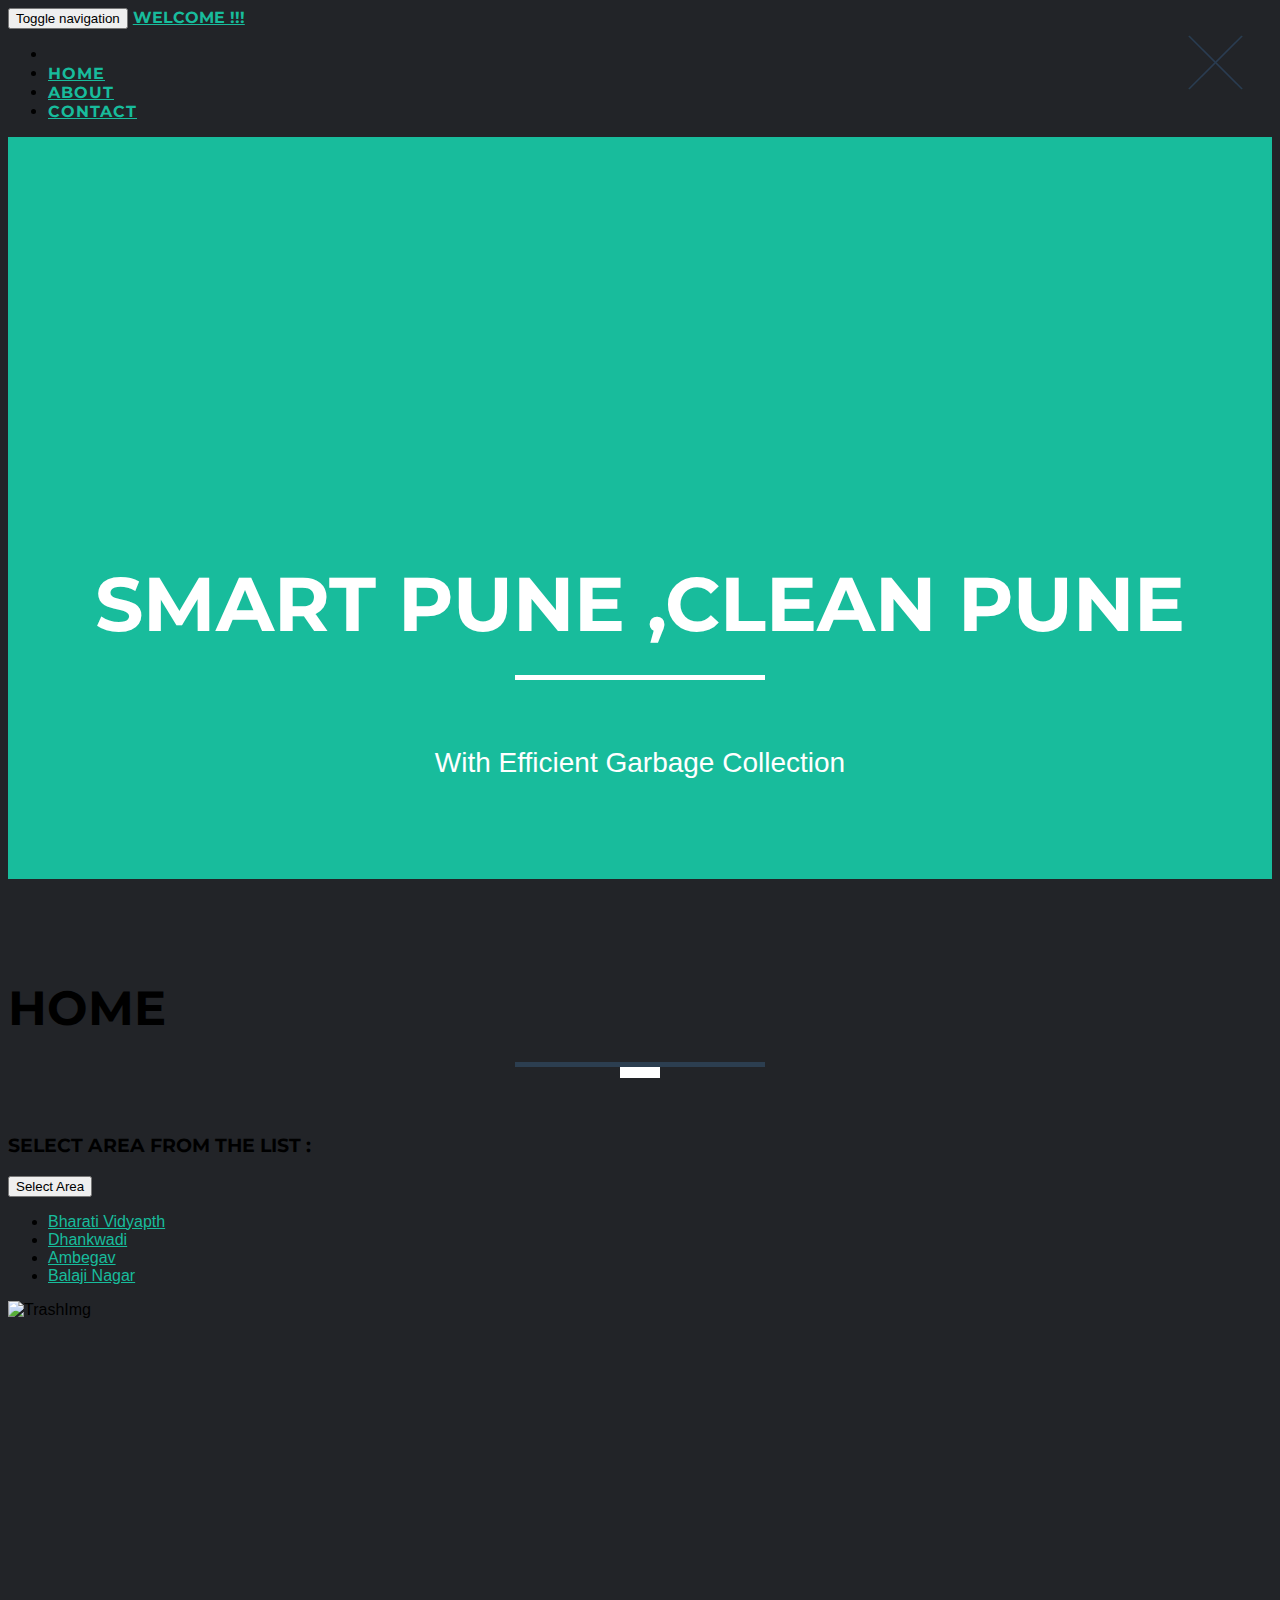
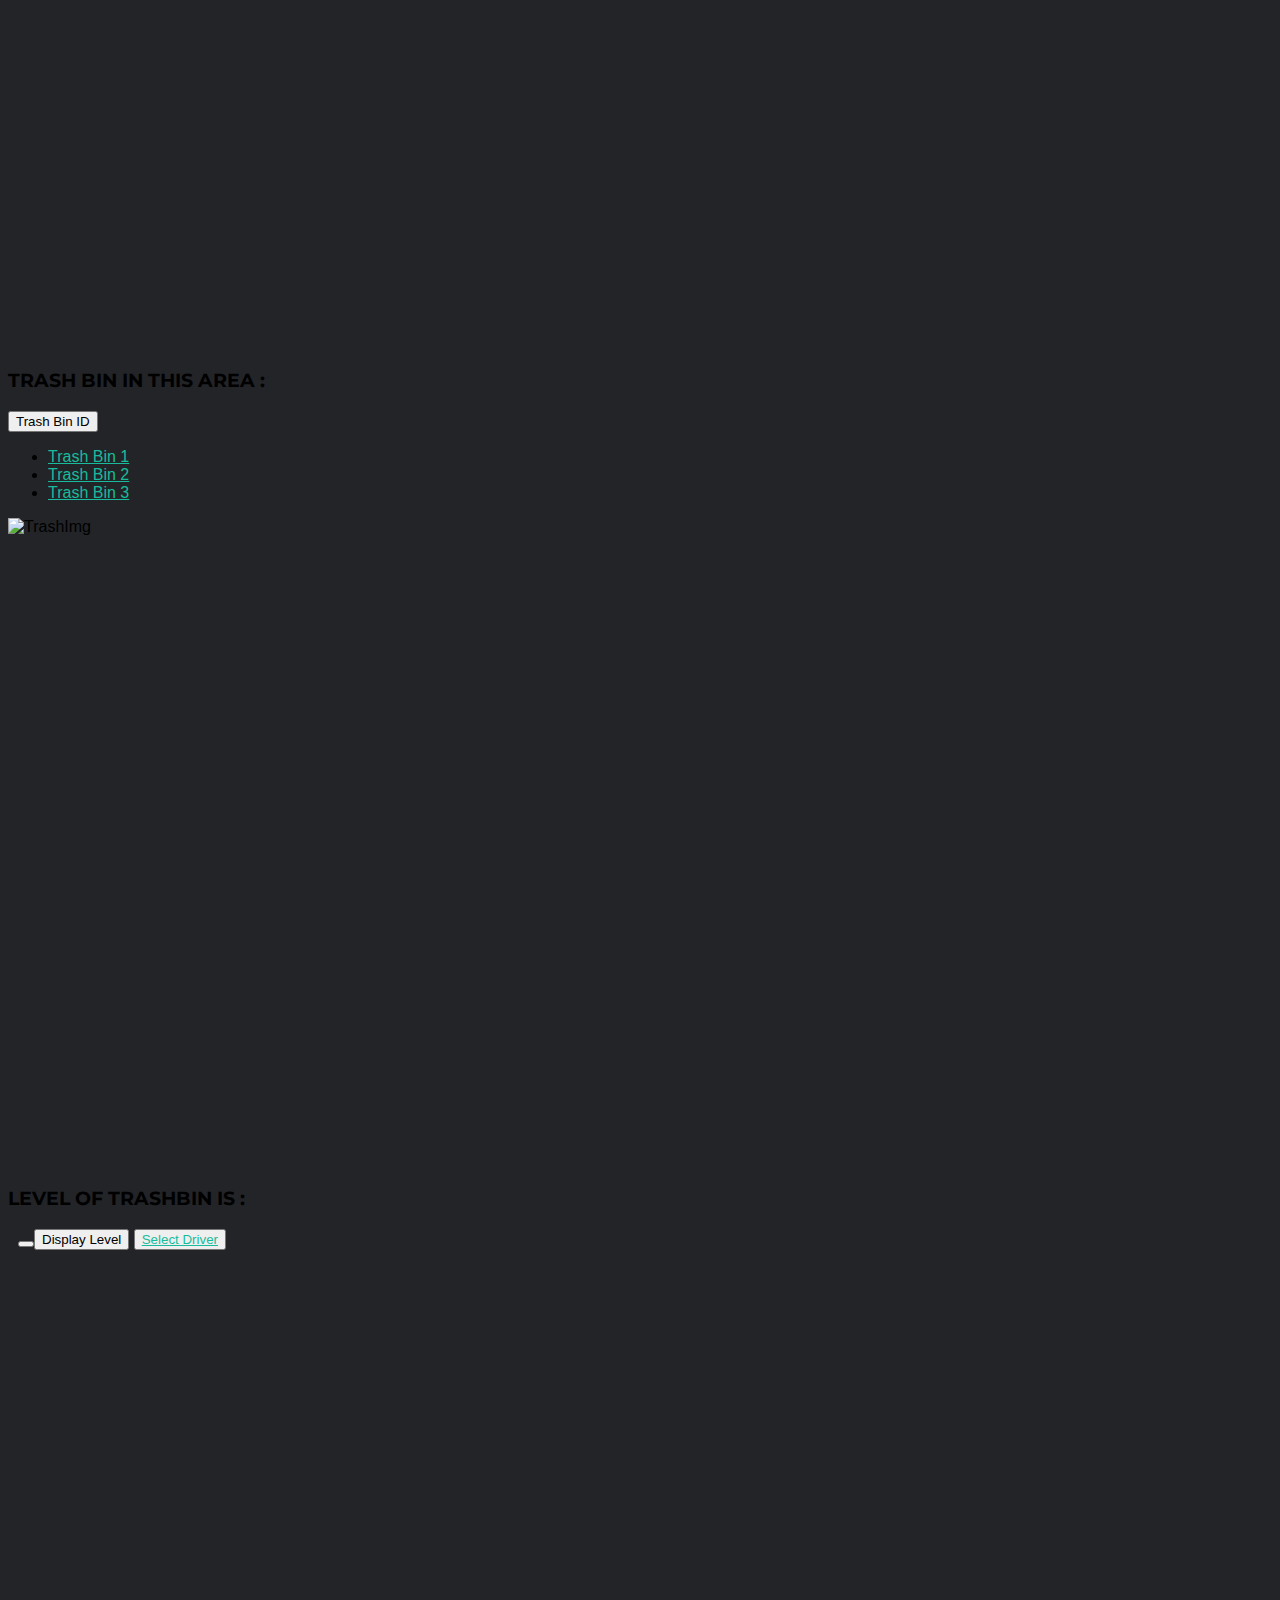
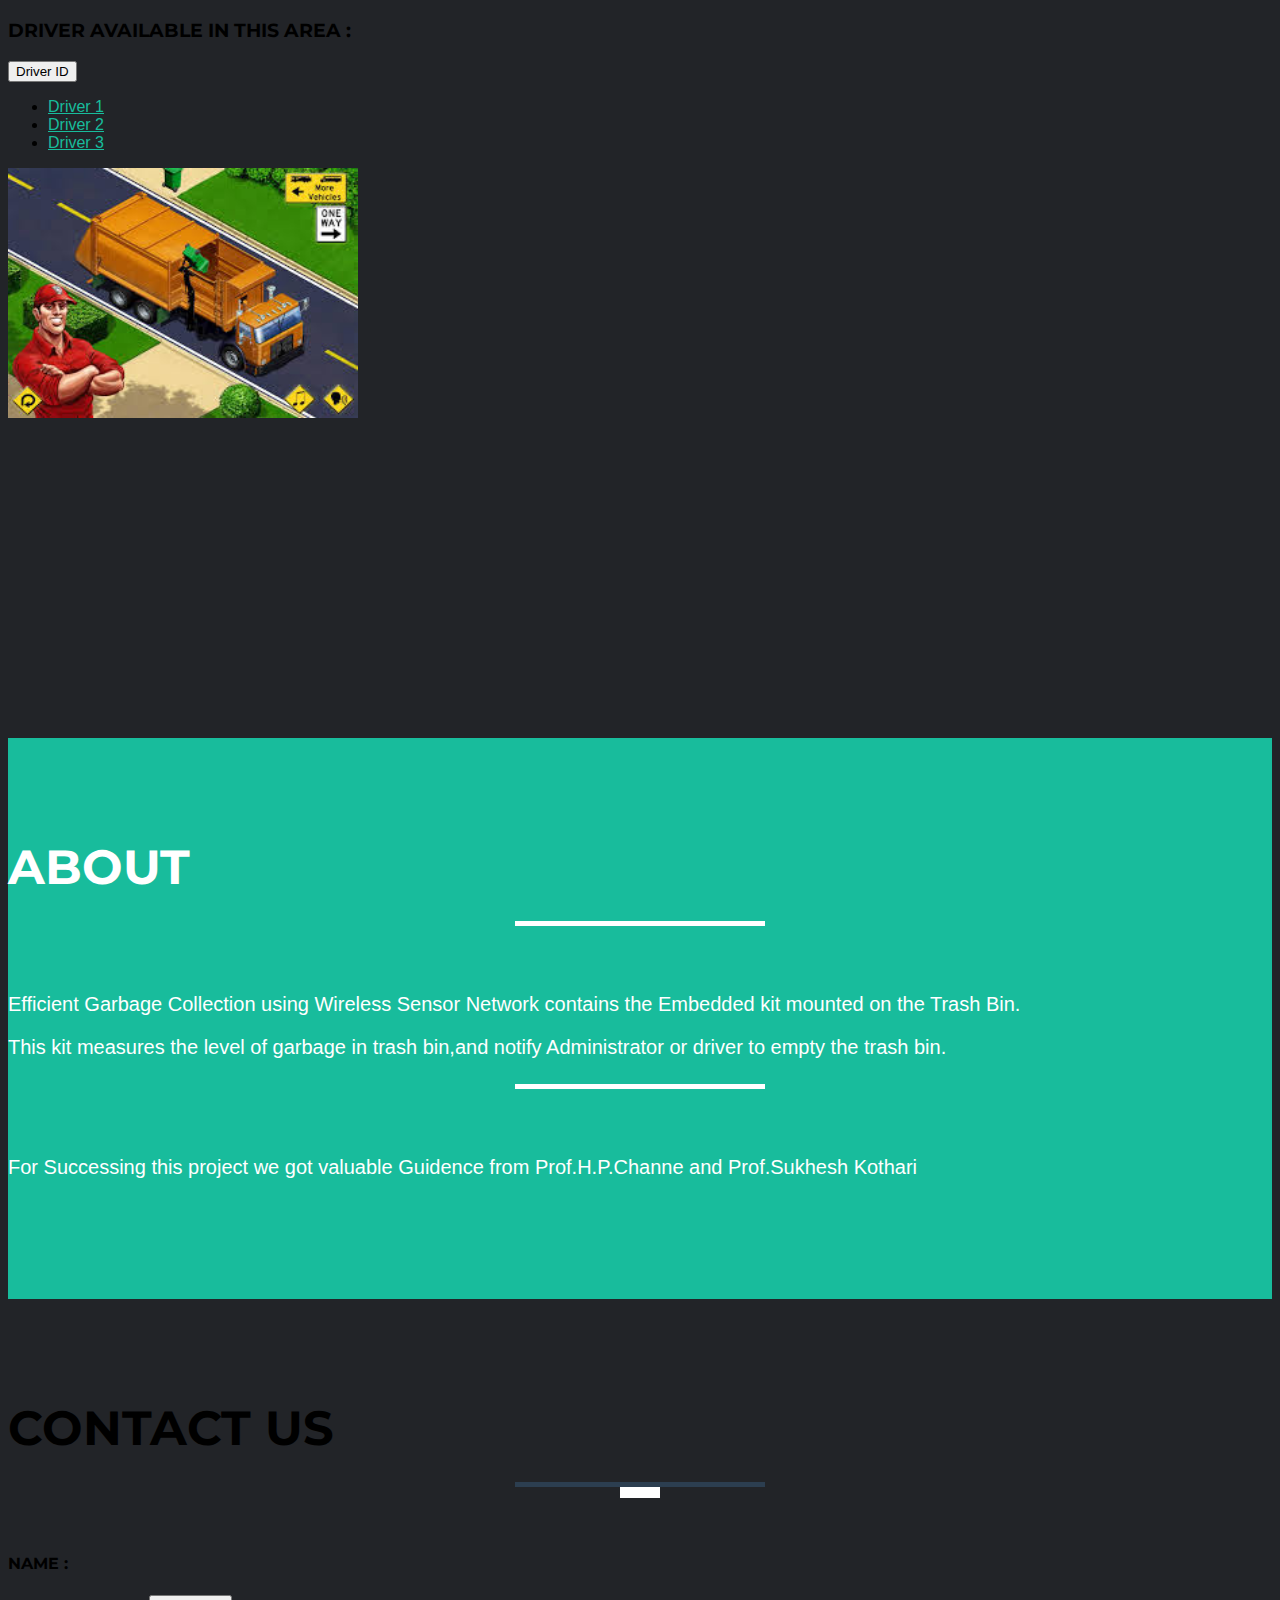
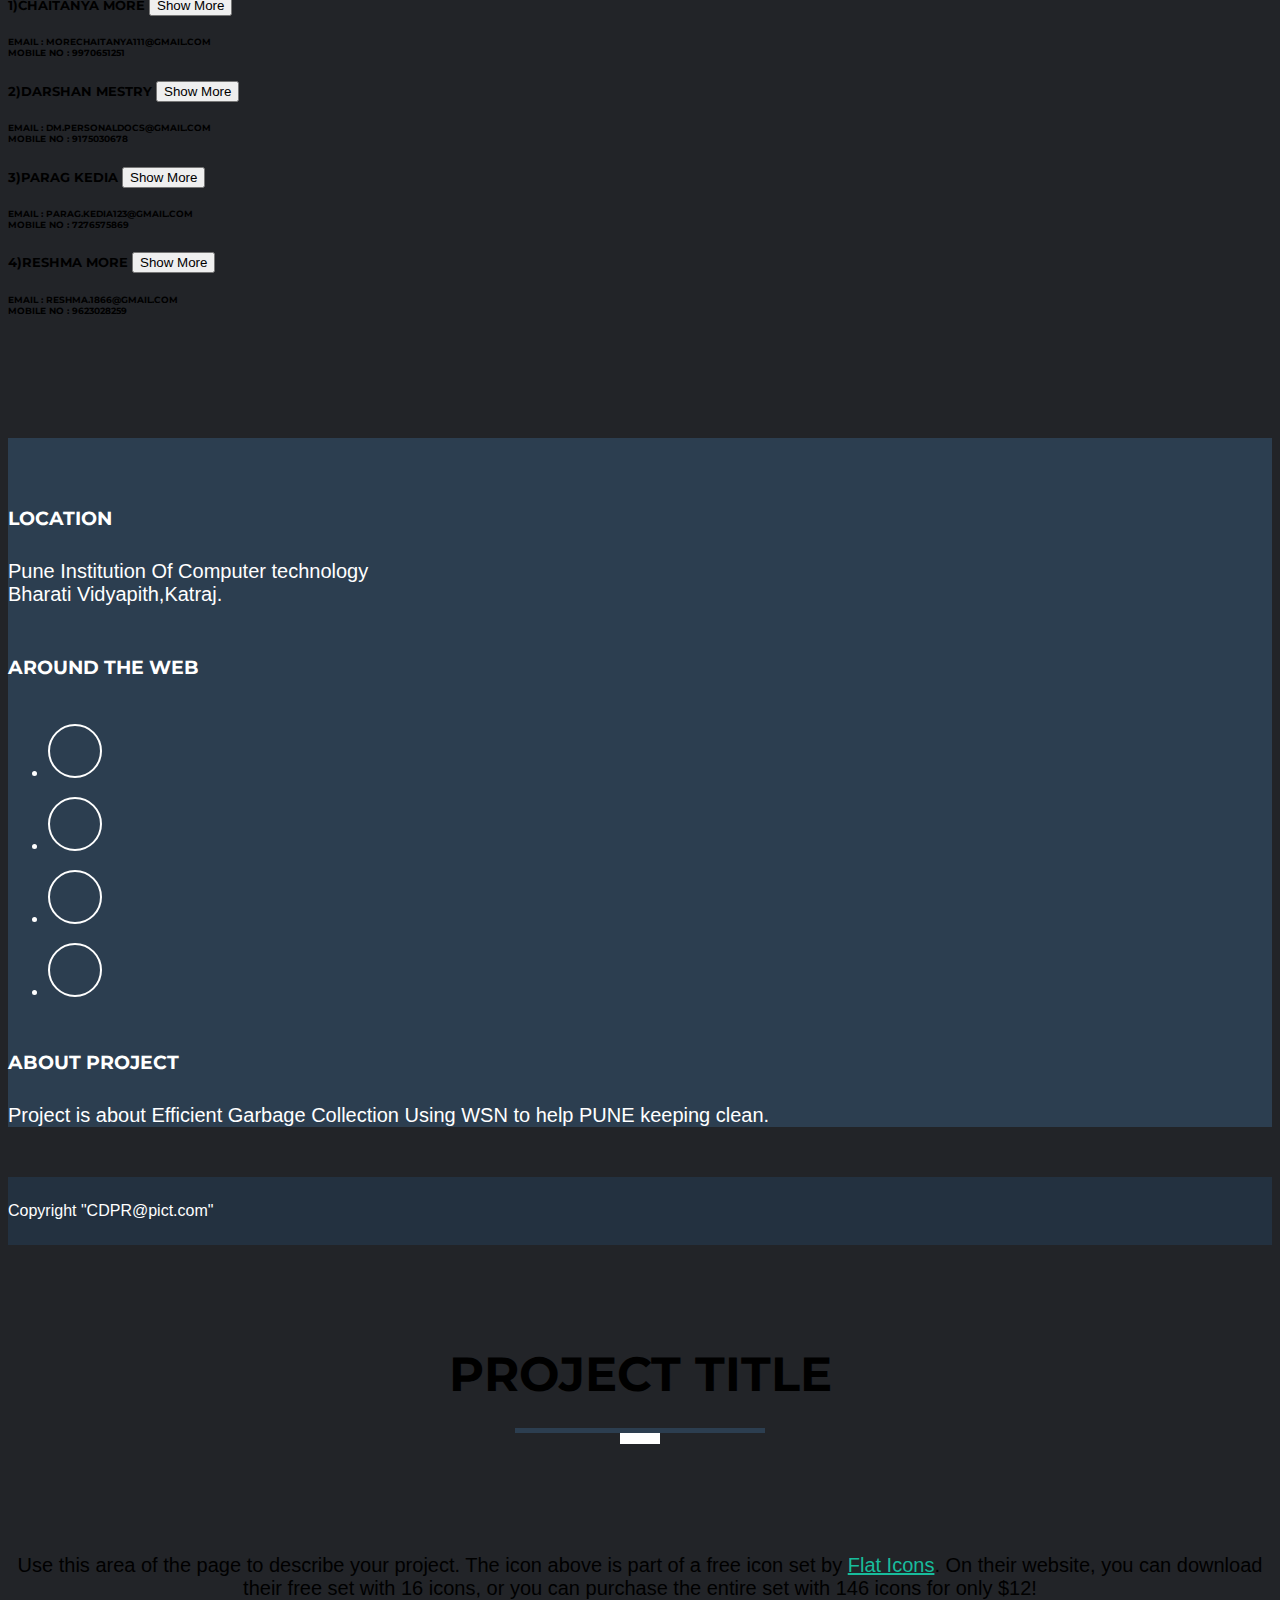
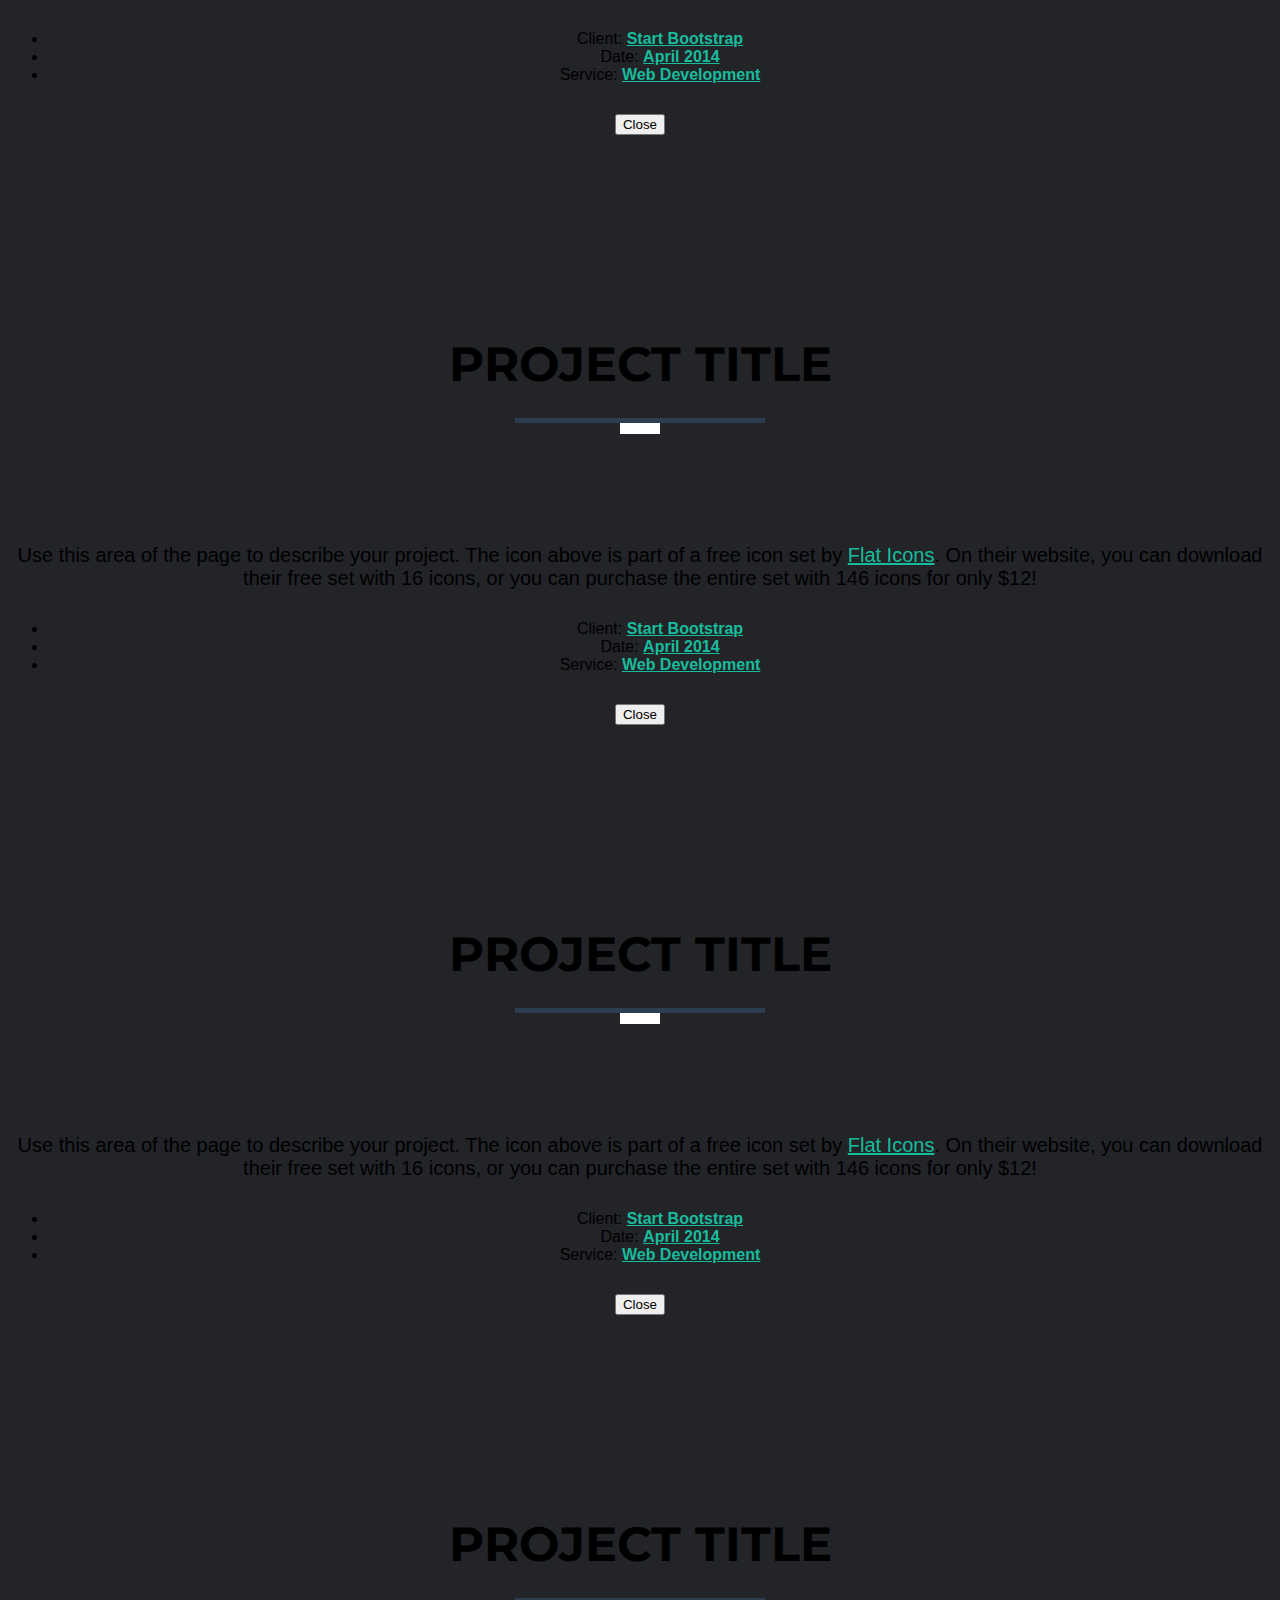
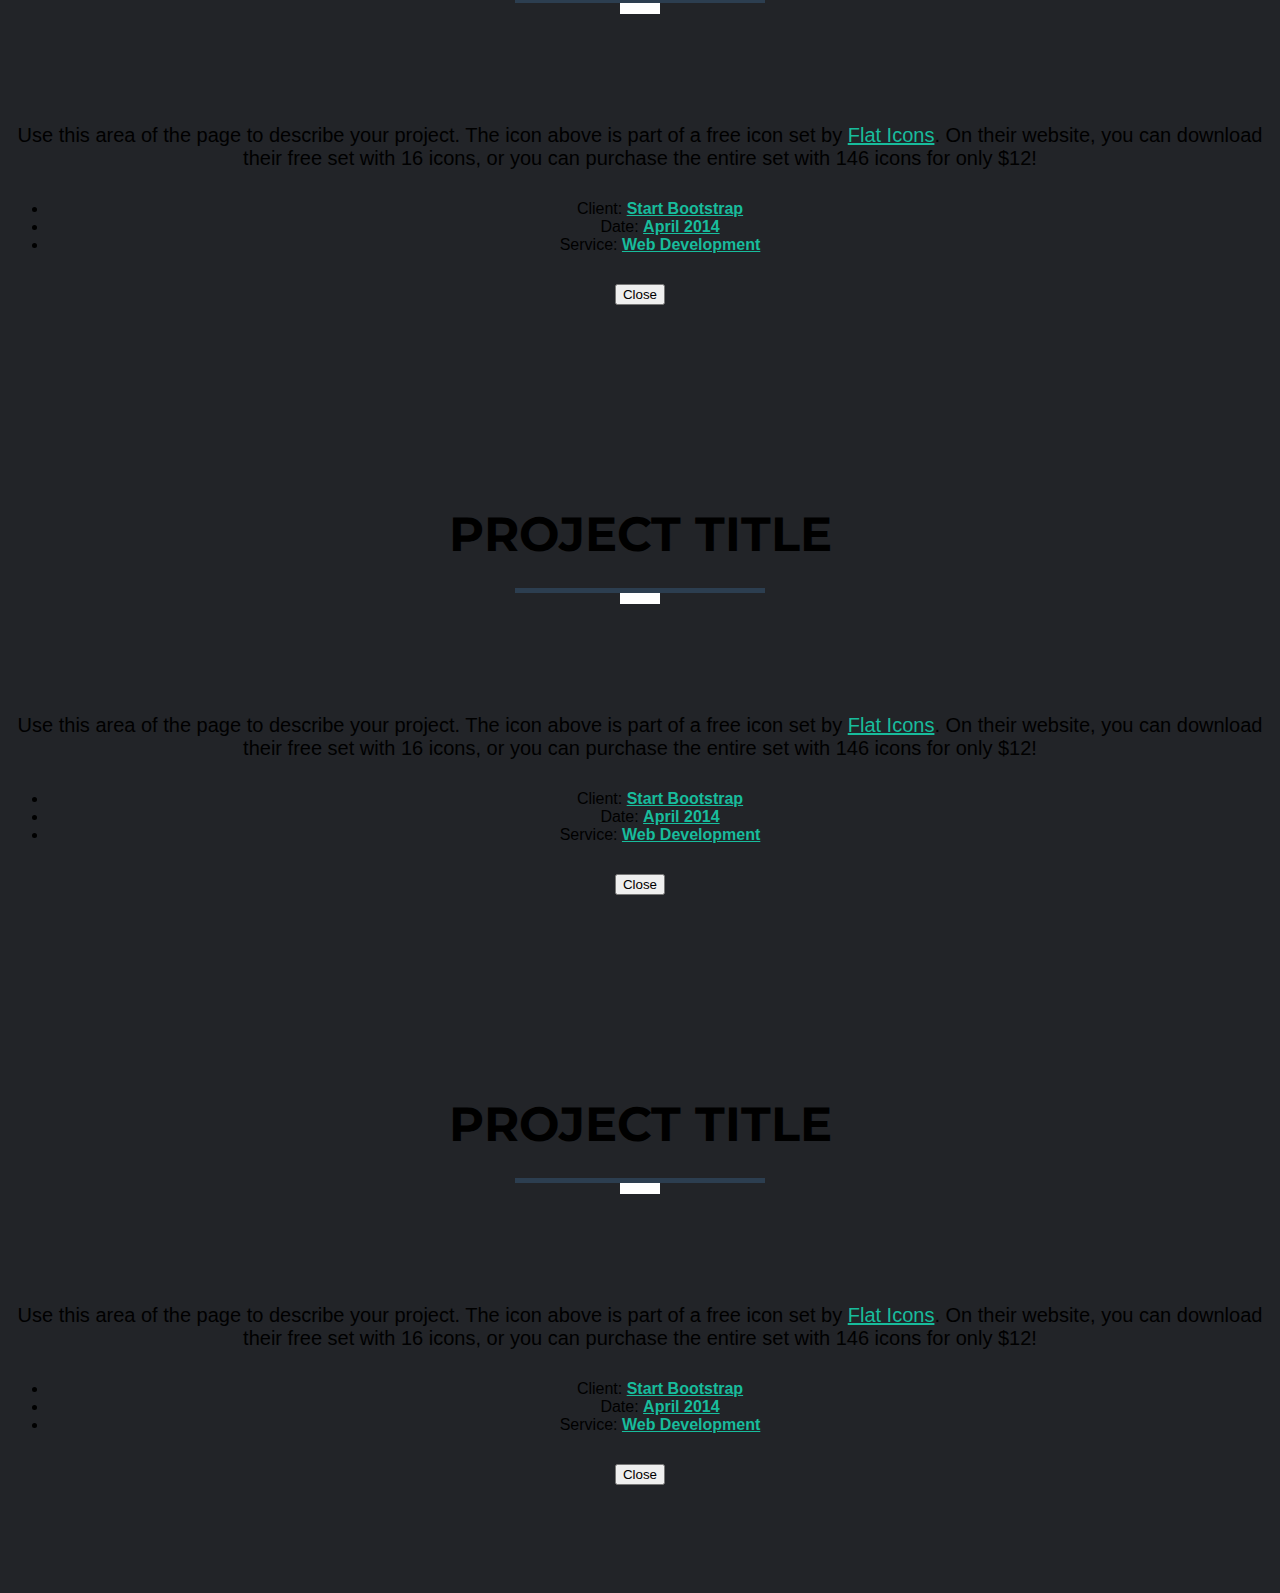
==== index.html @ 6e7eb06d "Update index.html" ====
<!DOCTYPE html>
<html lang="en">

<head>

    <meta charset="utf-8">
    <meta http-equiv="X-UA-Compatible" content="IE=edge">
    <meta name="viewport" content="width=device-width, initial-scale=1">
    <meta name="description" content="">
    <meta name="author" content="">

    <title>Efficient Garbage Collection</title>

    <!-- Bootstrap Core CSS - Uses Bootswatch Flatly Theme: http://bootswatch.com/flatly/ -->
    <link href="css/bootstrap.min.css" rel="stylesheet">

    <!-- Custom CSS -->
    <link href="css/freelancer.css" rel="stylesheet">
    <link href="css/animate.css" rel="stylesheet">
    <!-- Custom Fonts -->
    <link href="font-awesome/css/font-awesome.min.css" rel="stylesheet" type="text/css">
    <link href="http://fonts.googleapis.com/css?family=Montserrat:400,700" rel="stylesheet" type="text/css">
    <link href="http://fonts.googleapis.com/css?family=Lato:400,700,400italic,700italic" rel="stylesheet" type="text/css">

    <!-- HTML5 Shim and Respond.js IE8 support of HTML5 elements and media queries -->
    <!-- WARNING: Respond.js doesn't work if you view the page via file:// -->
    <!--[if lt IE 9]>
        <script src="https://oss.maxcdn.com/libs/html5shiv/3.7.0/html5shiv.js"></script>
        <script src="https://oss.maxcdn.com/libs/respond.js/1.4.2/respond.min.js"></script>
    <![endif]-->
     <script src="js/wow.min.js"></script>
              <script>
              new WOW().init();
              </script>
</head>

<body id="page-top" class="index">

    <!-- Navigation -->
    <nav class="navbar navbar-default navbar-fixed-top">
        <div class="container">
            <!-- Brand and toggle get grouped for better mobile display -->
            <div class="navbar-header page-scroll">
                <button type="button" class="navbar-toggle" data-toggle="collapse" data-target="#bs-example-navbar-collapse-1">
                    <span class="sr-only">Toggle navigation</span>
                    <span class="icon-bar"></span>
                    <span class="icon-bar"></span>
                    <span class="icon-bar"></span>
                </button>
                <a class="navbar-brand" href="#page-top">Welcome !!!</a>
            </div>

            <!-- Collect the nav links, forms, and other content for toggling -->
            <div class="collapse navbar-collapse" id="bs-example-navbar-collapse-1">
                <ul class="nav navbar-nav navbar-right">
                    <li class="hidden">
                        <a href="#page-top"></a>
                    </li>
                    <li class="page-scroll">
                        <a href="#portfolio">Home</a>
                    </li>
                    <li class="page-scroll">
                        <a href="#about">About</a>
                    </li>
                    <li class="page-scroll">
                        <a href="#contact">Contact</a>
                    </li>
                </ul>
            </div>
            <!-- /.navbar-collapse -->
        </div>
        <!-- /.container-fluid -->
    </nav>

    <!-- Header -->
    <header>
        <div class="container">
            <div class="row">
                <div class="col-lg-12">
                    <img class="img-responsive" src="img/img2.jpg" alt="" height="200" weight="200">
                    <div class="intro-text wow shake animated" data-wow-delay="1s">
                        <span class="name">Smart Pune ,Clean Pune</span>
                        <hr class="star-light">
                        <span class="skills">With Efficient Garbage Collection</span>
                    </div> 
                </div>
            </div>
        </div>
    </header>

    <!-- Portfolio Grid Section -->
    <section id="portfolio">
        <div class="container ">
            <div class="row">
                <div class="col-lg-12 text-center">
                    <h2>Home</h2>
                    <hr class="star-primary">
                </div>
            
        	<div class="col-lg-12 col-lg-offset-2 wow pulse animated">
		<h3>Select area from the list :</h3>                
		<div class="dropdown">
		<button class="btn btn-primary dropdown-toggle" type="button" data-toggle="dropdown">Select Area
			<span class="caret"></span>
		</button>
		<ul class="dropdown-menu">
			<li><a href="#trashBin">Bharati Vidyapth</a></li>
			<li><a href="#trashBin">Dhankwadi</a></li>
			<li><a href="#trashBin">Ambegav</a></li>
			<li><a href="#trashBin">Balaji Nagar</a></li>
		</ul>
		</div>
	</div>
	</div>
	</div>
  	<div class="col-lg-12 col-lg-offset-8">
	<img src="img/location.jpg" alt="TrashImg" style="width:350px;height:250px;">
	</div>
	</section>
	<br><br><br><br>	
	<br><br><br><br>
	<br><br><br><br>
	<br><br><br><br>	
	<br><br><br><br>
	<br><br><br><br>
	
	<section id="trashBin">
	<div class="container ">
	     <div class="row">		
		<div class="col-lg-12 col-lg-offset-2 wow pulse animated">
	        <h3>Trash Bin in this Area : </h3>
        	<div class="dropdown">
			<button class="btn btn-primary dropdown-toggle" type="button" data-toggle="dropdown">Trash Bin ID
				<span class="caret"></span></button>
			<ul class="dropdown-menu">
				<li><a href="#chart">Trash Bin 1</a></li>
				<li><a href="#chart">Trash Bin 2</a></li>
				<li><a href="#chart">Trash Bin 3</a></li>
			</ul>
		</div>
		</div>
	 <div class="col-lg-12 col-lg-offset-8">
	<img src="img/trash.jpg" alt="TrashImg" style="width:350px;height:250px;">
	</div>
	</div>
	</div>
	</section>
		
	<br><br><br><br>	
	<br><br><br><br>
	<br><br><br><br>
	<br><br><br><br>	
	<br><br><br><br>
	<br><br><br><br>
	
	<section id="chart">
	<div class="container">
	     <div class="row">
	          <div class="col-lg-12 col-lg-offset-2">
			<h3>Level of Trashbin is : </h3>
		  </div>
<!DOCTYPE html>
<html>
<head>
    <title></title>

    <!-- Ignite UI Required Combined CSS Files -->
    <link href="http://cdn-na.infragistics.com/igniteui/2015.2/latest/css/themes/infragistics/infragistics.theme.css" rel="stylesheet" />
    <link href="http://cdn-na.infragistics.com/igniteui/2015.2/latest/css/structure/infragistics.css" rel="stylesheet" />

    <script src="http://ajax.aspnetcdn.com/ajax/modernizr/modernizr-2.8.3.js"></script>
    <script src="http://code.jquery.com/jquery-1.9.1.min.js"></script>
    <script src="http://code.jquery.com/ui/1.10.3/jquery-ui.min.js"></script>

    <!-- Ignite UI Required Combined JavaScript Files -->
    <script src="http://cdn-na.infragistics.com/igniteui/2015.2/latest/js/infragistics.core.js"></script>
    <script src="http://cdn-na.infragistics.com/igniteui/2015.2/latest/js/infragistics.dv.js"></script>
    <script src="http://cdn-na.infragistics.com/igniteui/2015.2/latest/js/infragistics.lob.js"></script>

</head>
<body>
    
    <style type="text/css">
         #chart {
            position: relative;
            float: left;
            margin-right: 10px;
            margin-bottom: 10px;
    }
        
    </style>
    <div id="chart"></div>
    <script>
	$(document).ready(function(){
        $("button").click(function(){
        $.getJSON('http://api.thingspeak.com/channels/79448/feed/last.json?callback=?', function(data){
           
                $("div").append(data.field1 + " ");
				$data1=data.field1;
				var data = [
                { "CountryName": "Filled", "Pop1990": 1141, "Pop2008":data.field1*10, "Pop2025": 1458 },
                { "CountryName": "Remaining", "Pop1990": 849, "Pop2008": 1000-data.field1*10, "Pop2025": 1398 },

            ];

            $("#chart").igPieChart({
                width: "435px",
                height: "435px",
                dataSource: data, //JSON data defined above
                valueMemberPath: "Pop2008",
                labelMemberPath: "CountryName",
                labelsPosition: "bestFit"
            });
        });
    });
});
        $(function () {
        });
		
    </script>
    	<div class="col-lg-12 col-lg-offset-2">
<button><button class="btn btn-primary dropdown-toggle" type="button">Display Level</button>
<button class="btn btn-primary dropdown-toggle" type="button"><a href="#driver">Select Driver</a></div>	 
</body>
</html>

	</div>
	</div>
	</div>
	</section>
		<br><br><br><br>
		<br><br><br><br>
		<br><br><br><br>
		<br><br><br><br>	
		<br><br><br><br>
		<br><br><br><br>
		
	
	<section id="driver">
	<div class="container ">	
	     <div class="row">
		<div class="col-lg-12 col-lg-offset-2 wow pulse animated">
		
		<h3>Driver Available in this Area : </h3>
                <div class="dropdown">
		<button class="btn btn-primary dropdown-toggle" type="button" data-toggle="dropdown">Driver ID
		<span class="caret"></span></button>
		<ul class="dropdown-menu">
			<li><a href="#send_sms">Driver 1</a></li>
			<li><a href="#send_sms">Driver 2</a></li>
			<li><a href="#send_sms">Driver 3</a></li>
		</ul>
		</div>
		</div>
		
	      <div class="col-lg-12 col-lg-offset-8">
	<img src="img/truckdriver.jpg" alt="TrashImg" style="width:350px;height:250px;">
	</div>
	</div>
	</div>
				
	</section>
	
	<br><br><br><br>
	<br><br><br><br>
	<br><br><br><br>
	
    <!-- About Section -->
    <section class="success" id="about">
        <div class="container">
            <div class="row">
                <div class="col-lg-12 text-center wow bounceIn animated" data-wow-duration="2s">
                    <h2>About</h2>
                    <hr class="star-light">
                </div>
            </div>
            <div class="row">
                <div class="col-lg-4 col-lg-offset-2">
                    <p>Efficient Garbage Collection using Wireless Sensor Network contains the Embedded kit mounted on the Trash Bin.</p>
                </div>
                <div class="col-lg-4">
                    <p>This kit measures the level of garbage in trash bin,and notify Administrator or driver to empty the trash bin.</p>
                </div>
                
		</div>
			<hr class="star-light">
			<div class="col-md-4 col-lg-offset-4">
				<p>For Successing this project we got valuable Guidence from Prof.H.P.Channe and Prof.Sukhesh Kothari</p>
            		</div>
		</div>
    </section>

    <!-- Contact Section -->
    <section id="contact">
        <div class="container">
            <div class="row">
                <div class="col-lg-12 text-center bounceIn animated">
                    <h2>Contact Us</h2>
                    <hr class="star-primary">
                </div>
            </div>
            <div class="row">
                <div class="col-lg-8 col-lg-offset-2">
                    <!-- To configure the contact form email address, go to mail/contact_me.php and update the email address in the PHP file on line 19. -->
                    <!-- The form should work on most web servers, but if the form is not working you may need to configure your web server differently. -->
			<div class="container">
			<H4>Name :</h4><h5>1)Chaitanya More
			<button type="button" class="btn btn-info" data-toggle="collapse" data-target="#demo">Show More</button>
				<div id="demo" class="collapse">
				<h6>Email : morechaitanya111@gmail.com<br>Mobile No : 9970651251</h6>
				</div>
		</div>
	    </div>
		<div class="col-lg-10 col-lg-offset-2">
		<div class="container">
			<h5>2)Darshan Mestry
			<button type="button" class="btn btn-info" data-toggle="collapse" data-target="#demo1">Show More</button>
			<div id="demo1" class="collapse">
			<h6>Email : dm.personaldocs@gmail.com<br>Mobile No : 9175030678</h6>
			</div>
		</div>
		</div>	
		<div class="col-lg-12 col-lg-offset-2">
		<div class="container">
			<h5>3)Parag Kedia
			<button type="button" class="btn btn-info" data-toggle="collapse" data-target="#demo2">Show More</button>
			<div id="demo2" class="collapse">
			<h6>Email : parag.kedia123@gmail.com<br>Mobile No : 7276575869</h6>
			</div>
		</div>
		</div>
		<div class="col-lg-8 col-lg-offset-2">
		<div class="container">
			<h5>4)Reshma More
			<button type="button" class="btn btn-info" data-toggle="collapse" data-target="#demo3">Show More</button>
			<div id="demo3" class="collapse">
			<h6>Email : reshma.1866@gmail.com<br>Mobile No : 9623028259</h6>
			</div>
		</div>
		</div>
            </div>
        </div>
    </section>

    <!-- Footer -->
    <footer class="text-center">
        <div class="footer-above">
            <div class="container">
                <div class="row">
                    <div class="footer-col col-md-4">
                        <h3>Location</h3>
                        <p>Pune Institution Of Computer technology<br>Bharati Vidyapith,Katraj.</p>
                    </div>
                    <div class="footer-col col-md-4">
                        <h3>Around the Web</h3>
                        <ul class="list-inline">
                            <li>
                                <a href="www.facebook.com" class="btn-social btn-outline"><i class="fa fa-fw fa-facebook"></i></a>
                            </li>
                            <li>
                                <a href="www.google.com" class="btn-social btn-outline"><i class="fa fa-fw fa-google-plus"></i></a>
                            </li>
                            <li>
                                <a href="www.twitter.com" class="btn-social btn-outline"><i class="fa fa-fw fa-twitter"></i></a>
                            </li>
                            <li>
                                <a href="www.linkedin.com" class="btn-social btn-outline"><i class="fa fa-fw fa-linkedin"></i></a>
                            </li>
                          
                        </ul>
                    </div>
                    <div class="footer-col col-md-4">
                        <h3>About Project</h3>
                        <p>Project is about Efficient Garbage Collection Using WSN to help PUNE keeping clean</a>.</p>
                    </div>
                </div>
            </div>
        </div>
        <div class="footer-below">
            <div class="container">
                <div class="row">
                    <div class="col-lg-12">
                        Copyright "CDPR@pict.com"
                    </div>
                </div>
            </div>
        </div>
    </footer>

    <!-- Scroll to Top Button (Only visible on small and extra-small screen sizes) -->
    <div class="scroll-top page-scroll visible-xs visible-sm">
        <a class="btn btn-primary" href="#page-top">
            <i class="fa fa-chevron-up"></i>
        </a>
    </div>

    <!-- Portfolio Modals -->
    <div class="portfolio-modal modal fade" id="portfolioModal1" tabindex="-1" role="dialog" aria-hidden="true">
        <div class="modal-content">
            <div class="close-modal" data-dismiss="modal">
                <div class="lr">
                    <div class="rl">
                    </div>
                </div>
            </div>
            <div class="container">
                <div class="row">
                    <div class="col-lg-8 col-lg-offset-2">
                        <div class="modal-body">
                            <h2>Project Title</h2>
                            <hr class="star-primary">
                            <img src="img/portfolio/cabin.png" class="img-responsive img-centered" alt="">
                            <p>Use this area of the page to describe your project. The icon above is part of a free icon set by <a href="https://sellfy.com/p/8Q9P/jV3VZ/">Flat Icons</a>. On their website, you can download their free set with 16 icons, or you can purchase the entire set with 146 icons for only $12!</p>
                            <ul class="list-inline item-details">
                                <li>Client:
                                    <strong><a href="http://startbootstrap.com">Start Bootstrap</a>
                                    </strong>
                                </li>
                                <li>Date:
                                    <strong><a href="http://startbootstrap.com">April 2014</a>
                                    </strong>
                                </li>
                                <li>Service:
                                    <strong><a href="http://startbootstrap.com">Web Development</a>
                                    </strong>
                                </li>
                            </ul>
                            <button type="button" class="btn btn-default" data-dismiss="modal"><i class="fa fa-times"></i> Close</button>
                        </div>
                    </div>
                </div>
            </div>
        </div>
    </div>
    <div class="portfolio-modal modal fade" id="portfolioModal2" tabindex="-1" role="dialog" aria-hidden="true">
        <div class="modal-content">
            <div class="close-modal" data-dismiss="modal">
                <div class="lr">
                    <div class="rl">
                    </div>
                </div>
            </div>
            <div class="container">
                <div class="row">
                    <div class="col-lg-8 col-lg-offset-2">
                        <div class="modal-body">
                            <h2>Project Title</h2>
                            <hr class="star-primary">
                            <img src="img/portfolio/cake.png" class="img-responsive img-centered" alt="">
                            <p>Use this area of the page to describe your project. The icon above is part of a free icon set by <a href="https://sellfy.com/p/8Q9P/jV3VZ/">Flat Icons</a>. On their website, you can download their free set with 16 icons, or you can purchase the entire set with 146 icons for only $12!</p>
                            <ul class="list-inline item-details">
                                <li>Client:
                                    <strong><a href="http://startbootstrap.com">Start Bootstrap</a>
                                    </strong>
                                </li>
                                <li>Date:
                                    <strong><a href="http://startbootstrap.com">April 2014</a>
                                    </strong>
                                </li>
                                <li>Service:
                                    <strong><a href="http://startbootstrap.com">Web Development</a>
                                    </strong>
                                </li>
                            </ul>
                            <button type="button" class="btn btn-default" data-dismiss="modal"><i class="fa fa-times"></i> Close</button>
                        </div>
                    </div>
                </div>
            </div>
        </div>
    </div>
    <div class="portfolio-modal modal fade" id="portfolioModal3" tabindex="-1" role="dialog" aria-hidden="true">
        <div class="modal-content">
            <div class="close-modal" data-dismiss="modal">
                <div class="lr">
                    <div class="rl">
                    </div>
                </div>
            </div>
            <div class="container">
                <div class="row">
                    <div class="col-lg-8 col-lg-offset-2">
                        <div class="modal-body">
                            <h2>Project Title</h2>
                            <hr class="star-primary">
                            <img src="img/portfolio/circus.png" class="img-responsive img-centered" alt="">
                            <p>Use this area of the page to describe your project. The icon above is part of a free icon set by <a href="https://sellfy.com/p/8Q9P/jV3VZ/">Flat Icons</a>. On their website, you can download their free set with 16 icons, or you can purchase the entire set with 146 icons for only $12!</p>
                            <ul class="list-inline item-details">
                                <li>Client:
                                    <strong><a href="http://startbootstrap.com">Start Bootstrap</a>
                                    </strong>
                                </li>
                                <li>Date:
                                    <strong><a href="http://startbootstrap.com">April 2014</a>
                                    </strong>
                                </li>
                                <li>Service:
                                    <strong><a href="http://startbootstrap.com">Web Development</a>
                                    </strong>
                                </li>
                            </ul>
                            <button type="button" class="btn btn-default" data-dismiss="modal"><i class="fa fa-times"></i> Close</button>
                        </div>
                    </div>
                </div>
            </div>
        </div>
    </div>
    <div class="portfolio-modal modal fade" id="portfolioModal4" tabindex="-1" role="dialog" aria-hidden="true">
        <div class="modal-content">
            <div class="close-modal" data-dismiss="modal">
                <div class="lr">
                    <div class="rl">
                    </div>
                </div>
            </div>
            <div class="container">
                <div class="row">
                    <div class="col-lg-8 col-lg-offset-2">
                        <div class="modal-body">
                            <h2>Project Title</h2>
                            <hr class="star-primary">
                            <img src="img/portfolio/game.png" class="img-responsive img-centered" alt="">
                            <p>Use this area of the page to describe your project. The icon above is part of a free icon set by <a href="https://sellfy.com/p/8Q9P/jV3VZ/">Flat Icons</a>. On their website, you can download their free set with 16 icons, or you can purchase the entire set with 146 icons for only $12!</p>
                            <ul class="list-inline item-details">
                                <li>Client:
                                    <strong><a href="http://startbootstrap.com">Start Bootstrap</a>
                                    </strong>
                                </li>
                                <li>Date:
                                    <strong><a href="http://startbootstrap.com">April 2014</a>
                                    </strong>
                                </li>
                                <li>Service:
                                    <strong><a href="http://startbootstrap.com">Web Development</a>
                                    </strong>
                                </li>
                            </ul>
                            <button type="button" class="btn btn-default" data-dismiss="modal"><i class="fa fa-times"></i> Close</button>
                        </div>
                    </div>
                </div>
            </div>
        </div>
    </div>
    <div class="portfolio-modal modal fade" id="portfolioModal5" tabindex="-1" role="dialog" aria-hidden="true">
        <div class="modal-content">
            <div class="close-modal" data-dismiss="modal">
                <div class="lr">
                    <div class="rl">
                    </div>
                </div>
            </div>
            <div class="container">
                <div class="row">
                    <div class="col-lg-8 col-lg-offset-2">
                        <div class="modal-body">
                            <h2>Project Title</h2>
                            <hr class="star-primary">
                            <img src="img/portfolio/safe.png" class="img-responsive img-centered" alt="">
                            <p>Use this area of the page to describe your project. The icon above is part of a free icon set by <a href="https://sellfy.com/p/8Q9P/jV3VZ/">Flat Icons</a>. On their website, you can download their free set with 16 icons, or you can purchase the entire set with 146 icons for only $12!</p>
                            <ul class="list-inline item-details">
                                <li>Client:
                                    <strong><a href="http://startbootstrap.com">Start Bootstrap</a>
                                    </strong>
                                </li>
                                <li>Date:
                                    <strong><a href="http://startbootstrap.com">April 2014</a>
                                    </strong>
                                </li>
                                <li>Service:
                                    <strong><a href="http://startbootstrap.com">Web Development</a>
                                    </strong>
                                </li>
                            </ul>
                            <button type="button" class="btn btn-default" data-dismiss="modal"><i class="fa fa-times"></i> Close</button>
                        </div>
                    </div>
                </div>
            </div>
        </div>
    </div>
    <div class="portfolio-modal modal fade" id="portfolioModal6" tabindex="-1" role="dialog" aria-hidden="true">
        <div class="modal-content">
            <div class="close-modal" data-dismiss="modal">
                <div class="lr">
                    <div class="rl">
                    </div>
                </div>
            </div>
            <div class="container">
                <div class="row">
                    <div class="col-lg-8 col-lg-offset-2">
                        <div class="modal-body">
                            <h2>Project Title</h2>
                            <hr class="star-primary">
                            <img src="img/portfolio/submarine.png" class="img-responsive img-centered" alt="">
                            <p>Use this area of the page to describe your project. The icon above is part of a free icon set by <a href="https://sellfy.com/p/8Q9P/jV3VZ/">Flat Icons</a>. On their website, you can download their free set with 16 icons, or you can purchase the entire set with 146 icons for only $12!</p>
                            <ul class="list-inline item-details">
                                <li>Client:
                                    <strong><a href="http://startbootstrap.com">Start Bootstrap</a>
                                    </strong>
                                </li>
                                <li>Date:
                                    <strong><a href="http://startbootstrap.com">April 2014</a>
                                    </strong>
                                </li>
                                <li>Service:
                                    <strong><a href="http://startbootstrap.com">Web Development</a>
                                    </strong>
                                </li>
                            </ul>
                            <button type="button" class="btn btn-default" data-dismiss="modal"><i class="fa fa-times"></i> Close</button>
                        </div>
                    </div>
                </div>
            </div>
        </div>
    </div>

    <!-- jQuery -->
    <script src="js/jquery.js"></script>

    <!-- Bootstrap Core JavaScript -->
    <script src="js/bootstrap.min.js"></script>

    <!-- Plugin JavaScript -->
    <script src="http://cdnjs.cloudflare.com/ajax/libs/jquery-easing/1.3/jquery.easing.min.js"></script>
    <script src="js/classie.js"></script>
    <script src="js/cbpAnimatedHeader.js"></script>

    <!-- Contact Form JavaScript -->
    <script src="js/jqBootstrapValidation.js"></script>
    <script src="js/contact_me.js"></script>

    <!-- Custom Theme JavaScript -->
    <script src="js/freelancer.js"></script>

</body>

</html>
---- css/freelancer.css ----
/*!
 * Start Bootstrap - Freelancer Bootstrap Theme (http://startbootstrap.com)
 * Code licensed under the Apache License v2.0.
 * For details, see http://www.apache.org/licenses/LICENSE-2.0.
 */

body {
    overflow-x: hidden;
}

p {
    font-size: 20px;
}

p.small {
    font-size: 16px;
}

a,
a:hover,
a:focus,
a:active,
a.active {
    outline: 0;
    color: #18bc9c;
}

h1,
h2,
h3,
h4,
h5,
h6 {
    text-transform: uppercase;
    font-family: Montserrat,"Helvetica Neue",Helvetica,Arial,sans-serif;
    font-weight: 700;
}

hr.star-light,
hr.star-primary {
    margin: 25px auto 30px;
    padding: 0;
    max-width: 250px;
    border: 0;
    border-top: solid 5px;
    text-align: center;
}

hr.star-light:after,
hr.star-primary:after {
    content: "\f005";
    display: inline-block;
    position: relative;
    top: -.8em;
    padding: 0 .25em;
    font-family: FontAwesome;
    font-size: 2em;
}

hr.star-light {
    border-color: #fff;
}

hr.star-light:after {
    color: #fff;
    background-color: #18bc9c;
}

hr.star-primary {
    border-color: #2c3e50;
}

hr.star-primary:after {
    color: #2c3e50;
    background-color: #fff;
}

.img-centered {
    margin: 0 auto;
}

header {
    text-align: center;
    color: #fff;
    background: #18bc9c;
}

header .container {
    padding-top: 100px;
    padding-bottom: 50px;
}

header img {
    display: block;
    margin: 0 auto 20px;
}

header .intro-text .name {
    display: block;
    text-transform: uppercase;
    font-family: Montserrat,"Helvetica Neue",Helvetica,Arial,sans-serif;
    font-size: 2em;
    font-weight: 700;
}

header .intro-text .skills {
    font-size: 1.25em;
    font-weight: 300;
}

@media(min-width:768px) {
    header .container {
        padding-top: 200px;
        padding-bottom: 100px;
    }

    header .intro-text .name {
        font-size: 4.75em;
    }

    header .intro-text .skills {
        font-size: 1.75em;
    }
}
  

        $("#trashBin").hide();
    

@media(min-width:768px) {
    .navbar-fixed-top {
        padding: 25px 0;
        -webkit-transition: padding .3s;
        -moz-transition: padding .3s;
        transition: padding .3s;
    }

    .navbar-fixed-top .navbar-brand {
        font-size: 2em;
        -webkit-transition: all .3s;
        -moz-transition: all .3s;
        transition: all .3s;
    }

    .navbar-fixed-top.navbar-shrink {
        padding: 10px 0;
    }

    .navbar-fixed-top.navbar-shrink .navbar-brand {
        font-size: 1.5em;
    }
}

.navbar {
    text-transform: uppercase;
    font-family: Montserrat,"Helvetica Neue",Helvetica,Arial,sans-serif;
    font-weight: 700;
}

.navbar a:focus {
    outline: 0;
}

.navbar .navbar-nav {
    letter-spacing: 1px;
}

.navbar .navbar-nav li a:focus {
    outline: 0;
}

.navbar-default,
.navbar-inverse {
    border: 0;
}

section {
    padding: 100px 0;
}

section h2 {
    margin: 0;
    font-size: 3em;
}

section.success {
    color: #fff;
    background: #18bc9c;
}

section.success a,
section.success a:hover,
section.success a:focus,
section.success a:active,
section.success a.active {
    outline: 0;
    color: #2c3e50;
}

@media(max-width:767px) {
    section {
        padding: 75px 0;
    }

    section.first {
        padding-top: 75px;
    }
}

#portfolio .portfolio-item {
    right: 0;
    margin: 0 0 15px;
}

#portfolio .portfolio-item .portfolio-link {
    display: block;
    position: relative;
    margin: 0 auto;
    max-width: 400px;
}

#portfolio .portfolio-item .portfolio-link .caption {
    position: absolute;
    width: 100%;
    height: 100%;
    opacity: 0;
    background: rgba(24,188,156,.9);
    -webkit-transition: all ease .5s;
    -moz-transition: all ease .5s;
    transition: all ease .5s;
}

#portfolio .portfolio-item .portfolio-link .caption:hover {
    opacity: 1;
}

#portfolio .portfolio-item .portfolio-link .caption .caption-content {
    position: absolute;
    top: 50%;
    width: 100%;
    height: 20px;
    margin-top: -12px;
    text-align: center;
    font-size: 20px;
    color: #fff;
}

#portfolio .portfolio-item .portfolio-link .caption .caption-content i {
    margin-top: -12px;
}

#portfolio .portfolio-item .portfolio-link .caption .caption-content h3,
#portfolio .portfolio-item .portfolio-link .caption .caption-content h4 {
    margin: 0;
}

#portfolio * {
    z-index: 2;
}

@media(min-width:767px) {
    #portfolio .portfolio-item {
        margin: 0 0 30px;
    }
}

.btn-outline {
    margin-top: 15px;
    border: solid 2px #fff;
    font-size: 20px;
    color: #fff;
    background: 0 0;
    transition: all .3s ease-in-out;
}

.btn-outline:hover,
.btn-outline:focus,
.btn-outline:active,
.btn-outline.active {
    border: solid 2px #fff;
    color: #18bc9c;
    background: #fff;
}

.floating-label-form-group {
    position: relative;
    margin-bottom: 0;
    padding-bottom: .5em;
    border-bottom: 1px solid #eee;
}

.floating-label-form-group input,
.floating-label-form-group textarea {
    z-index: 1;
    position: relative;
    padding-right: 0;
    padding-left: 0;
    border: 0;
    border-radius: 0;
    font-size: 1.5em;
    background: 0 0;
    box-shadow: none!important;
    resize: none;
}

.floating-label-form-group label {
    display: block;
    z-index: 0;
    position: relative;
    top: 2em;
    margin: 0;
    font-size: .85em;
    line-height: 1.764705882em;
    vertical-align: middle;
    vertical-align: baseline;
    opacity: 0;
    -webkit-transition: top .3s ease,opacity .3s ease;
    -moz-transition: top .3s ease,opacity .3s ease;
    -ms-transition: top .3s ease,opacity .3s ease;
    transition: top .3s ease,opacity .3s ease;
}

.floating-label-form-group::not(:first-child) {
    padding-left: 14px;
    border-left: 1px solid #eee;
}

.floating-label-form-group-with-value label {
    top: 0;
    opacity: 1;
}

.floating-label-form-group-with-focus label {
    color: #18bc9c;
}

form .row:first-child .floating-label-form-group {
    border-top: 1px solid #eee;
}

footer {
    color: #fff;
}

footer h3 {
    margin-bottom: 30px;
}

footer .footer-above {
    padding-top: 50px;
    background-color: #2c3e50;
}

footer .footer-col {
    margin-bottom: 50px;
}

footer .footer-below {
    padding: 25px 0;
    background-color: #233140;
}

.btn-social {
    display: inline-block;
    width: 50px;
    height: 50px;
    border: 2px solid #fff;
    border-radius: 100%;
    text-align: center;
    font-size: 20px;
    line-height: 45px;
}

.btn:focus,
.btn:active,
.btn.active {
    outline: 0;
}

.scroll-top {
    z-index: 1049;
    position: fixed;
    right: 2%;
    bottom: 2%;
    width: 50px;
    height: 50px;
}

.scroll-top .btn {
    width: 50px;
    height: 50px;
    border-radius: 100%;
    font-size: 20px;
    line-height: 28px;
}

.scroll-top .btn:focus {
    outline: 0;
}

.portfolio-modal .modal-content {
    padding: 100px 0;
    min-height: 100%;
    border: 0;
    border-radius: 0;
    text-align: center;
    background-clip: border-box;
    -webkit-box-shadow: none;
    box-shadow: none;
}

.portfolio-modal .modal-content h2 {
    margin: 0;
    font-size: 3em;
}

.portfolio-modal .modal-content img {
    margin-bottom: 30px;
}

.portfolio-modal .modal-content .item-details {
    margin: 30px 0;
}

.portfolio-modal .close-modal {
    position: absolute;
    top: 25px;
    right: 25px;
    width: 75px;
    height: 75px;
    background-color: transparent;
    cursor: pointer;
}

.portfolio-modal .close-modal:hover {
    opacity: .3;
}

.portfolio-modal .close-modal .lr {
    z-index: 1051;
    width: 1px;
    height: 75px;
    margin-left: 35px;
    background-color: #2c3e50;
    -webkit-transform: rotate(45deg);
    -ms-transform: rotate(45deg);
    transform: rotate(45deg);
}

.portfolio-modal .close-modal .lr .rl {
    z-index: 1052;
    width: 1px;
    height: 75px;
    background-color: #2c3e50;
    -webkit-transform: rotate(90deg);
    -ms-transform: rotate(90deg);
    transform: rotate(90deg);
}

.portfolio-modal .modal-backdrop {
    display: none;
    opacity: 0;
}
     .pieContainer {
          height: 100px;
     }
     .pieBackground {
          background-color: green;
          position: absolute;
          width: 100px;
          height: 100px;
          -moz-border-radius: 50px;
          -webkit-border-radius: 50px;
          -o-border-radius: 50px;
          border-radius: 50px;
          -moz-box-shadow: -1px 1px 3px #000;
          -webkit-box-shadow: -1px 1px 3px #000;
          -o-box-shadow: -1px 1px 3px #000;
          box-shadow: -1px 1px 3px #000;
     } 
    .pie {
          position: absolute;
          width: 100px;
          height: 100px;
          -moz-border-radius: 50px;
          -webkit-border-radius: 50px;
          -o-border-radius: 50px;
          border-radius: 50px;
          clip: rect(0px, 50px, 100px, 0px);
     }
     .hold {
          position: absolute;
          width: 100px;
          height: 100px;
          -moz-border-radius: 50px;
          -webkit-border-radius: 50px;
          -o-border-radius: 50px;
          border-radius: 50px;
          clip: rect(0px, 100px, 100px, 50px);
     }
     #pieSlice1 .pie {
          background-color: white;
          -webkit-transform:rotate(130deg);
          -moz-transform:rotate(130deg);
          -o-transform:rotate(130deg);
          transform:rotate(130deg);
     }
     
     @import "bourbon";

@import url(//fonts.googleapis.com/css?family=Oswald:400);
body {
  background: #222428;
  font-family: "Oswald", sans-serif;
}
.chart {
  position: absolute;
  width: 450px;
  height: 450px;
  top: 50%;
  left: 50%;
  margin: -225px 0 0 -225px;
}
.doughnutTip {
  position: absolute;
  min-width: 30px;
  max-width: 300px;
  padding: 5px 15px;
  border-radius: 1px;
  background: rgba(0,0,0,.8);
  color: #ddd;
  font-size: 17px;
  text-shadow: 0 1px 0 #000;
  text-transform: uppercase;
  text-align: center;
  line-height: 1.3;
  letter-spacing: .06em;
  box-shadow: 0 1px 3px rgba(0,0,0,0.5);
  pointer-events: none;
  &::after {
      position: absolute;
      left: 50%;
      bottom: -6px;
      content: "";
      height: 0;
      margin: 0 0 0 -6px;
      border-right: 5px solid transparent;
      border-left: 5px solid transparent;
      border-top: 6px solid rgba(0,0,0,.7);
      line-height: 0;
  }
}
.doughnutSummary {
  position: absolute;
  top: 50%;
  left: 50%;
  color: #d5d5d5;
  text-align: center;
  text-shadow: 0 -1px 0 #111;
  cursor: default;
}
.doughnutSummaryTitle {
  position: absolute;
  top: 50%;
  width: 100%;
  margin-top: -27%;
  font-size: 22px;
  letter-spacing: .06em;
}
.doughnutSummaryNumber {
  position: absolute;
  top: 50%;
  width: 100%;
  margin-top: -15%;
  font-size: 55px;
}
.chart path:hover { opacity: 0.65; }
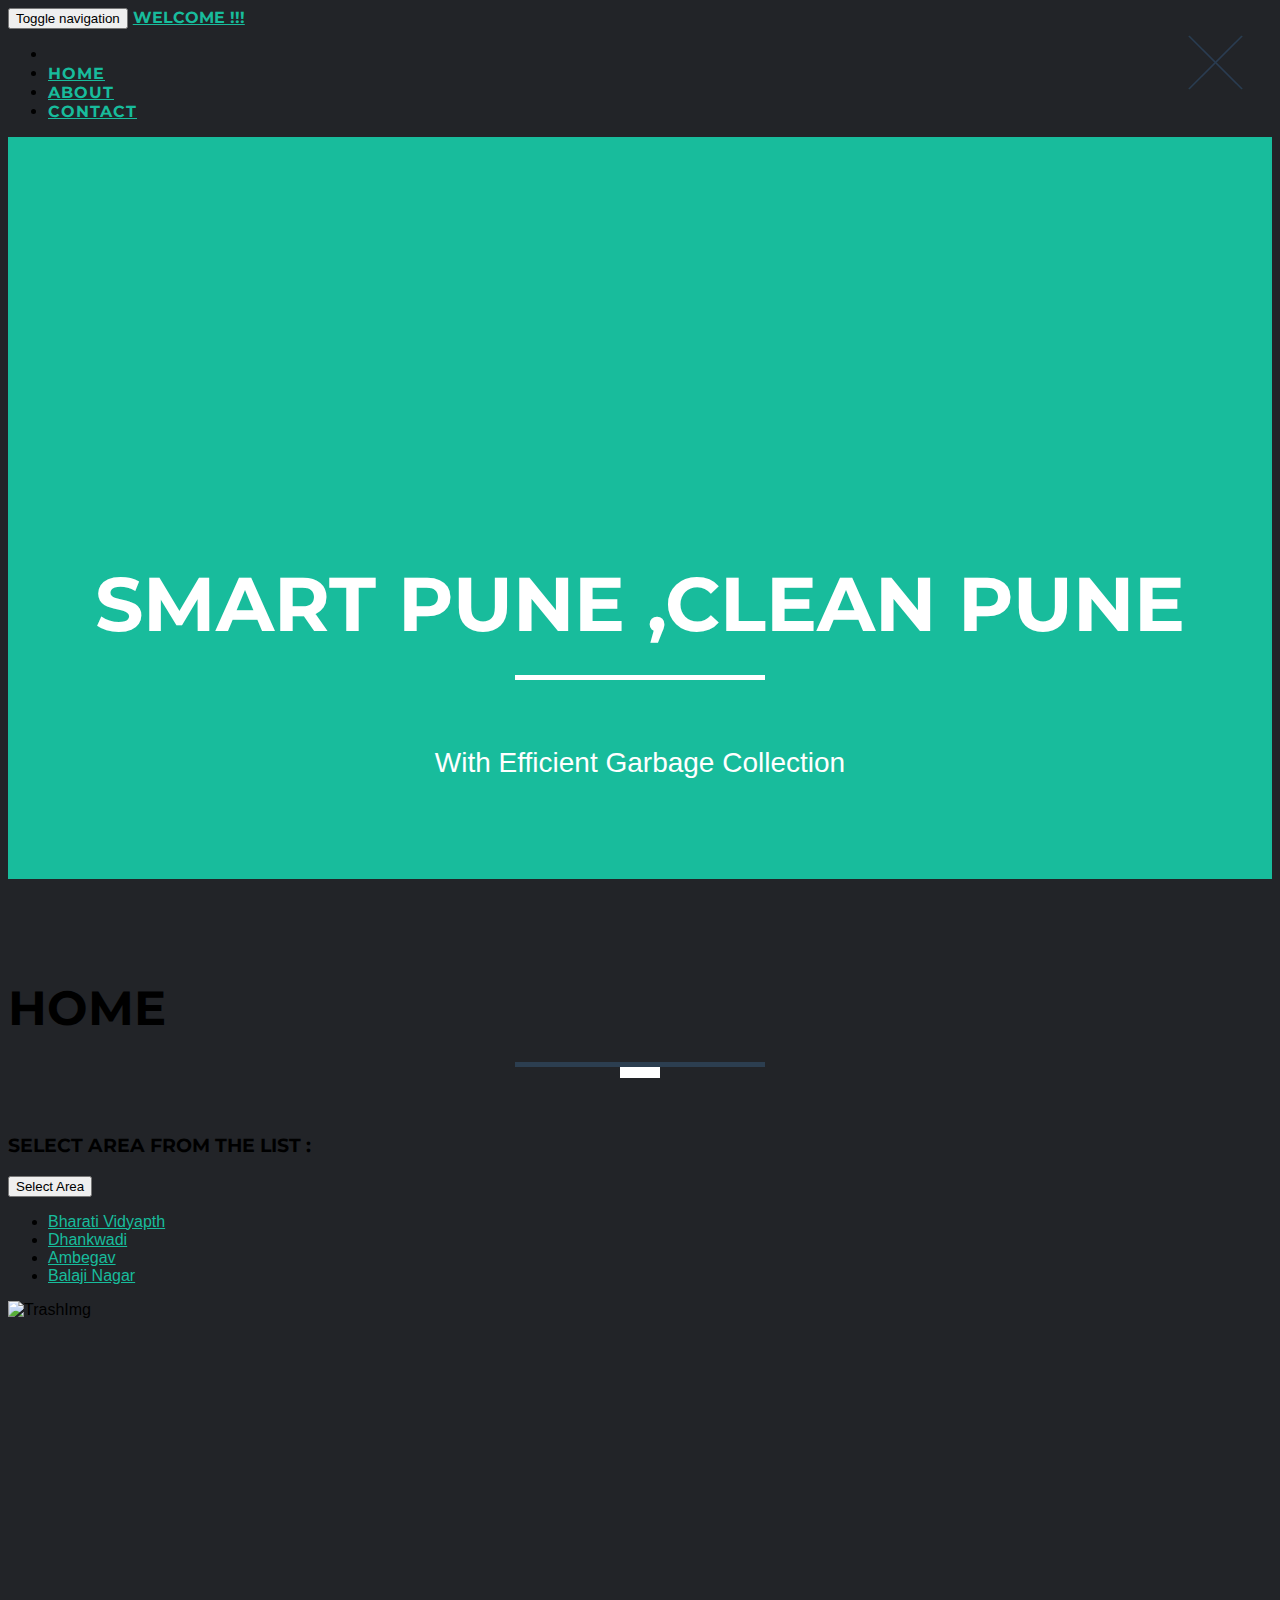
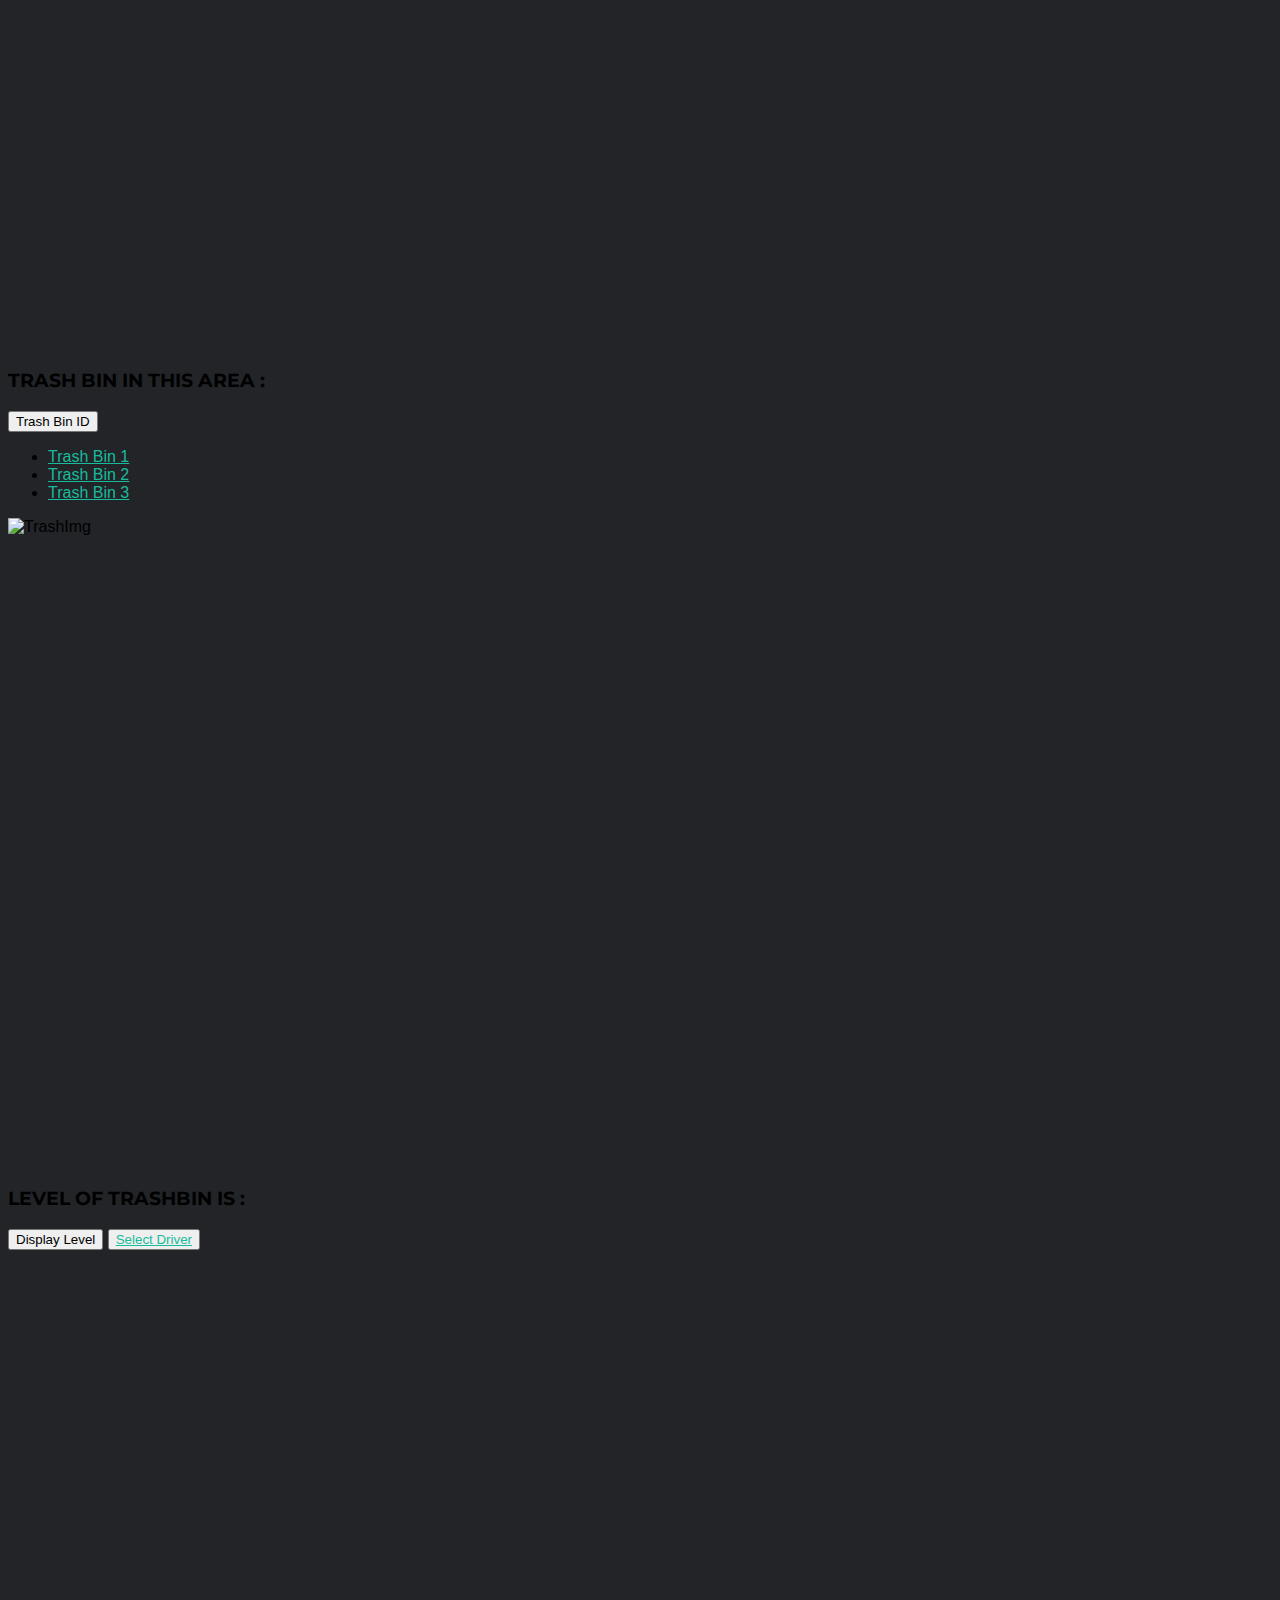
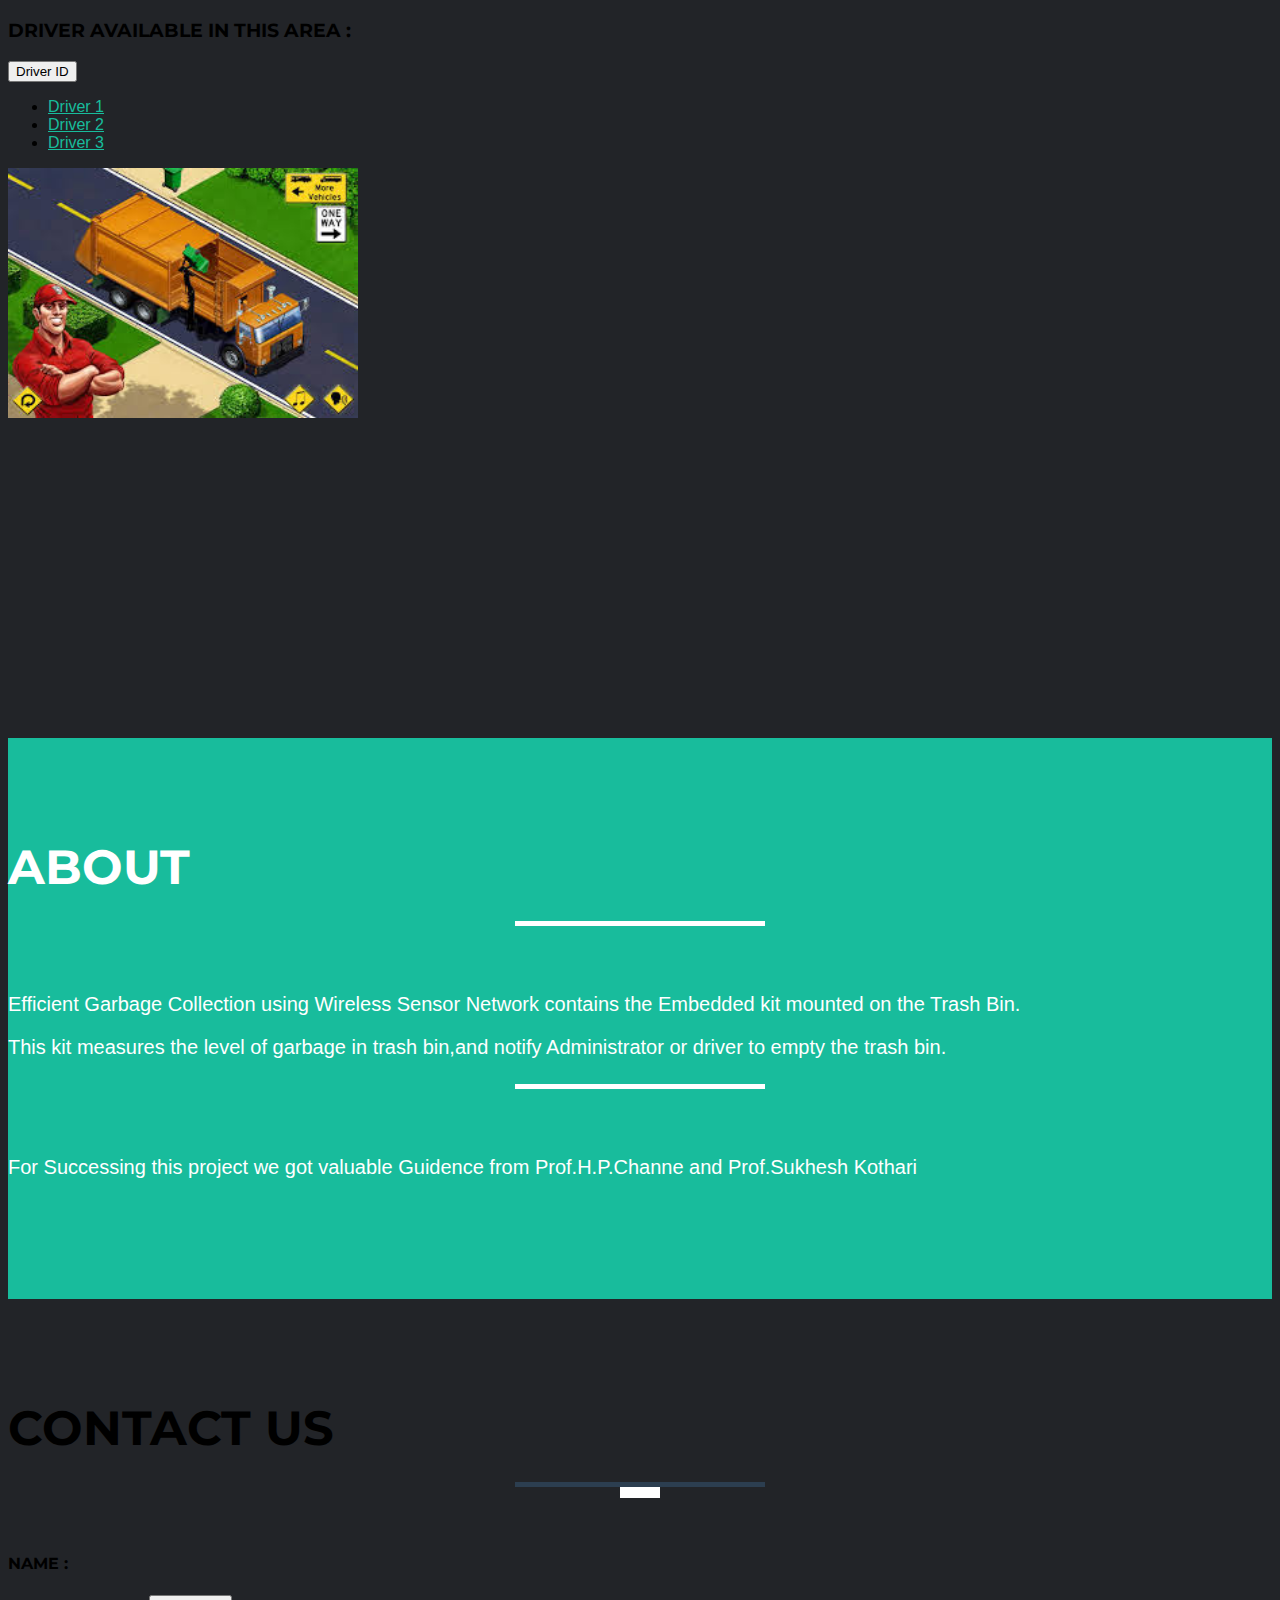
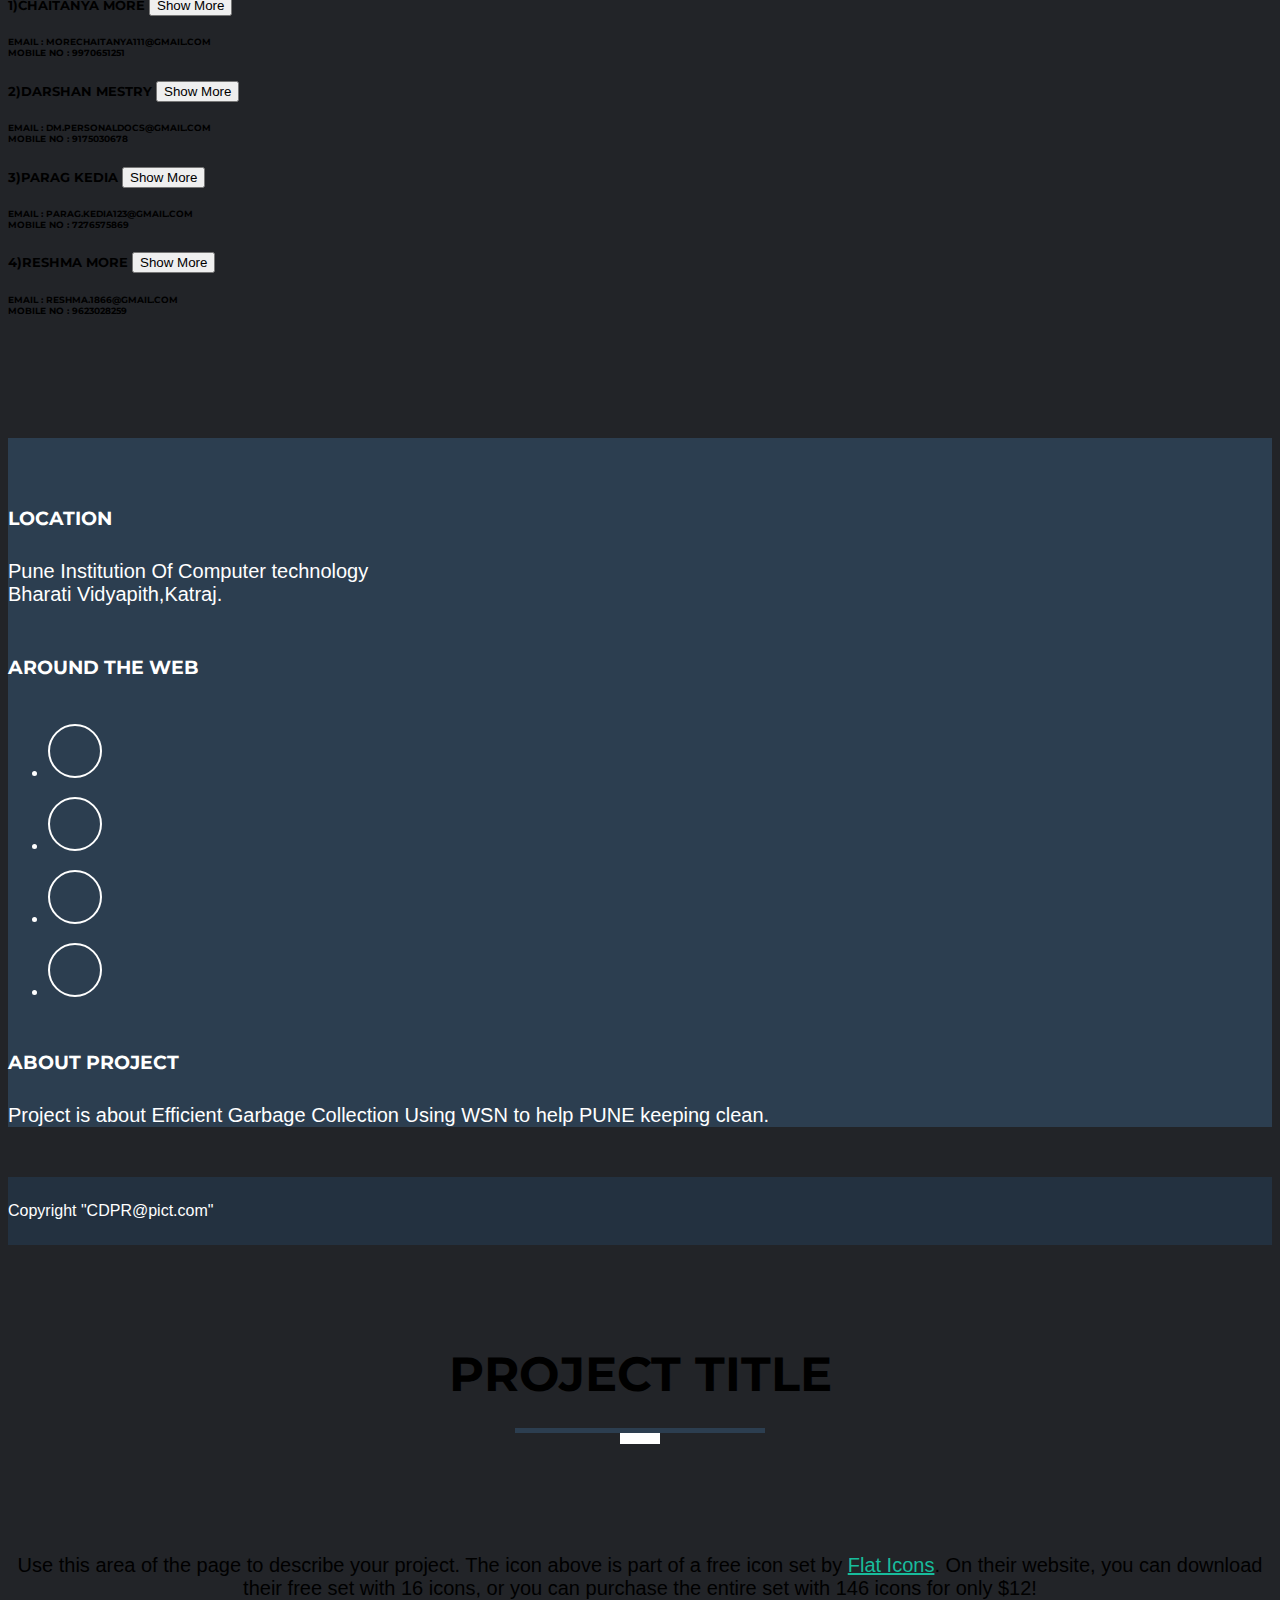
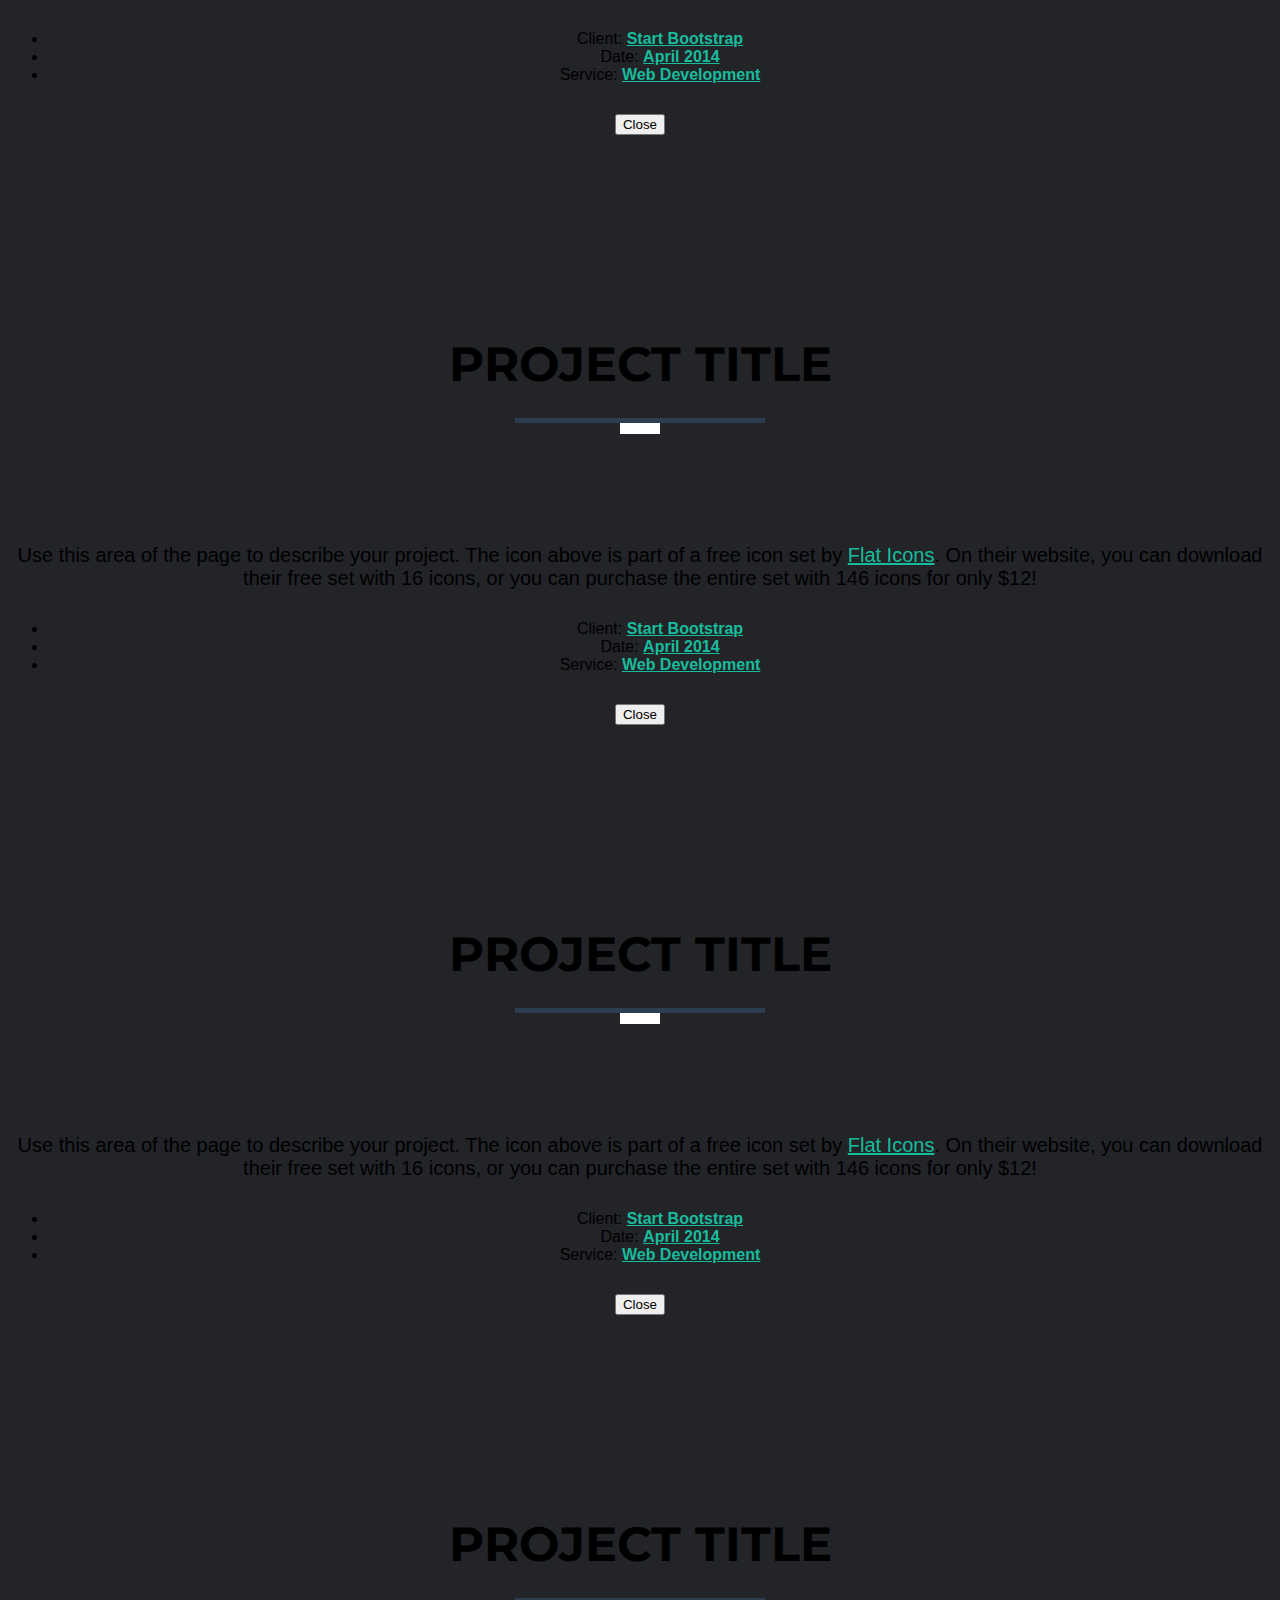
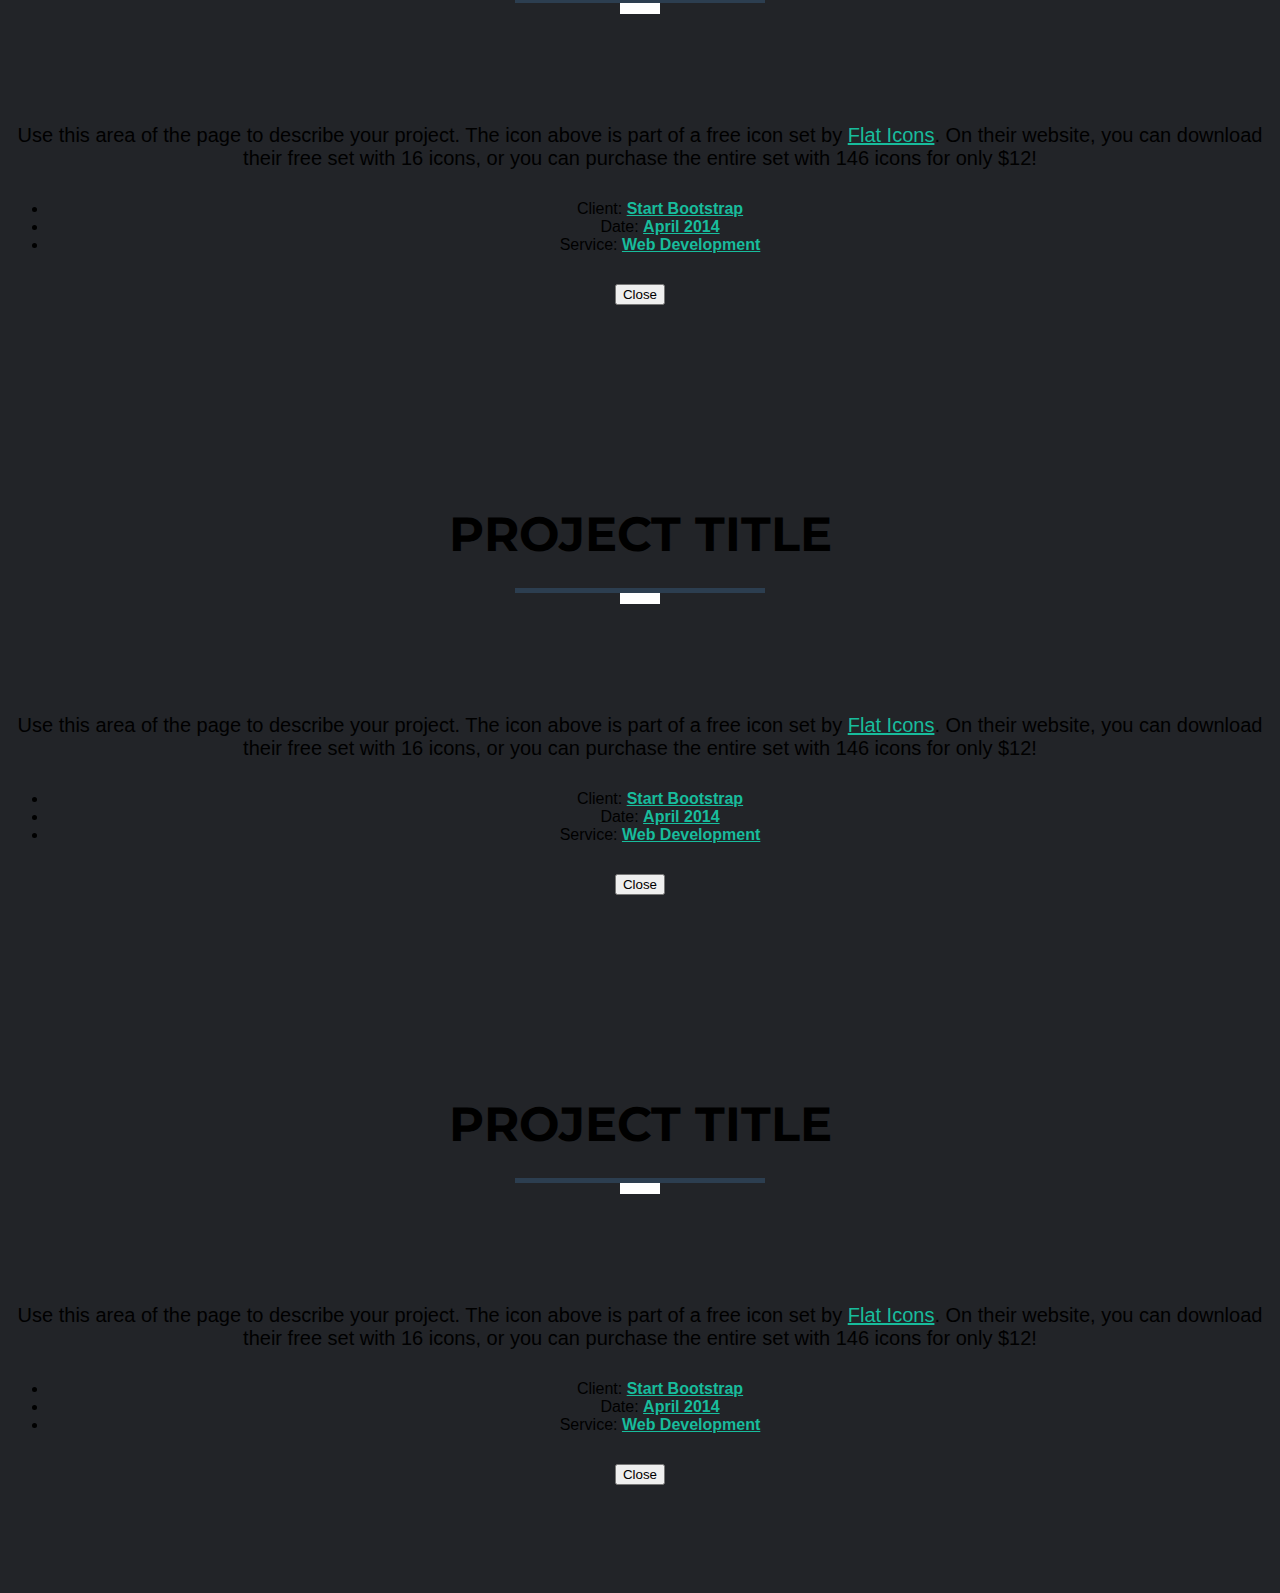
==== commit d2c636f9: "Update index.html" ====
--- a/index.html
+++ b/index.html
@@ -178,6 +178,10 @@
     <script src="http://cdn-na.infragistics.com/igniteui/2015.2/latest/js/infragistics.lob.js"></script>
 
 </head>
+<div class="col-lg-12 col-lg-offset-2">
+<button class="btn btn-primary dropdown-toggle" type="button">Display Level</button>
+<button class="btn btn-primary dropdown-toggle" type="button"><a href="#driver">Select Driver</a></div>	 
+
 <body>
     
     <style type="text/css">
@@ -190,38 +194,8 @@
         
     </style>
     <div id="chart"></div>
-    <script>
-	$(document).ready(function(){
-        $("button").click(function(){
-        $.getJSON('http://api.thingspeak.com/channels/79448/feed/last.json?callback=?', function(data){
-           
-                $("div").append(data.field1 + " ");
-				$data1=data.field1;
-				var data = [
-                { "CountryName": "Filled", "Pop1990": 1141, "Pop2008":data.field1*10, "Pop2025": 1458 },
-                { "CountryName": "Remaining", "Pop1990": 849, "Pop2008": 1000-data.field1*10, "Pop2025": 1398 },
-
-            ];
-
-            $("#chart").igPieChart({
-                width: "435px",
-                height: "435px",
-                dataSource: data, //JSON data defined above
-                valueMemberPath: "Pop2008",
-                labelMemberPath: "CountryName",
-                labelsPosition: "bestFit"
-            });
-        });
-    });
-});
-        $(function () {
-        });
-		
-    </script>
-    	<div class="col-lg-12 col-lg-offset-2">
-<button><button class="btn btn-primary dropdown-toggle" type="button">Display Level</button>
-<button class="btn btn-primary dropdown-toggle" type="button"><a href="#driver">Select Driver</a></div>	 
-</body>
+  
+ </body>
 </html>
 
 	</div>
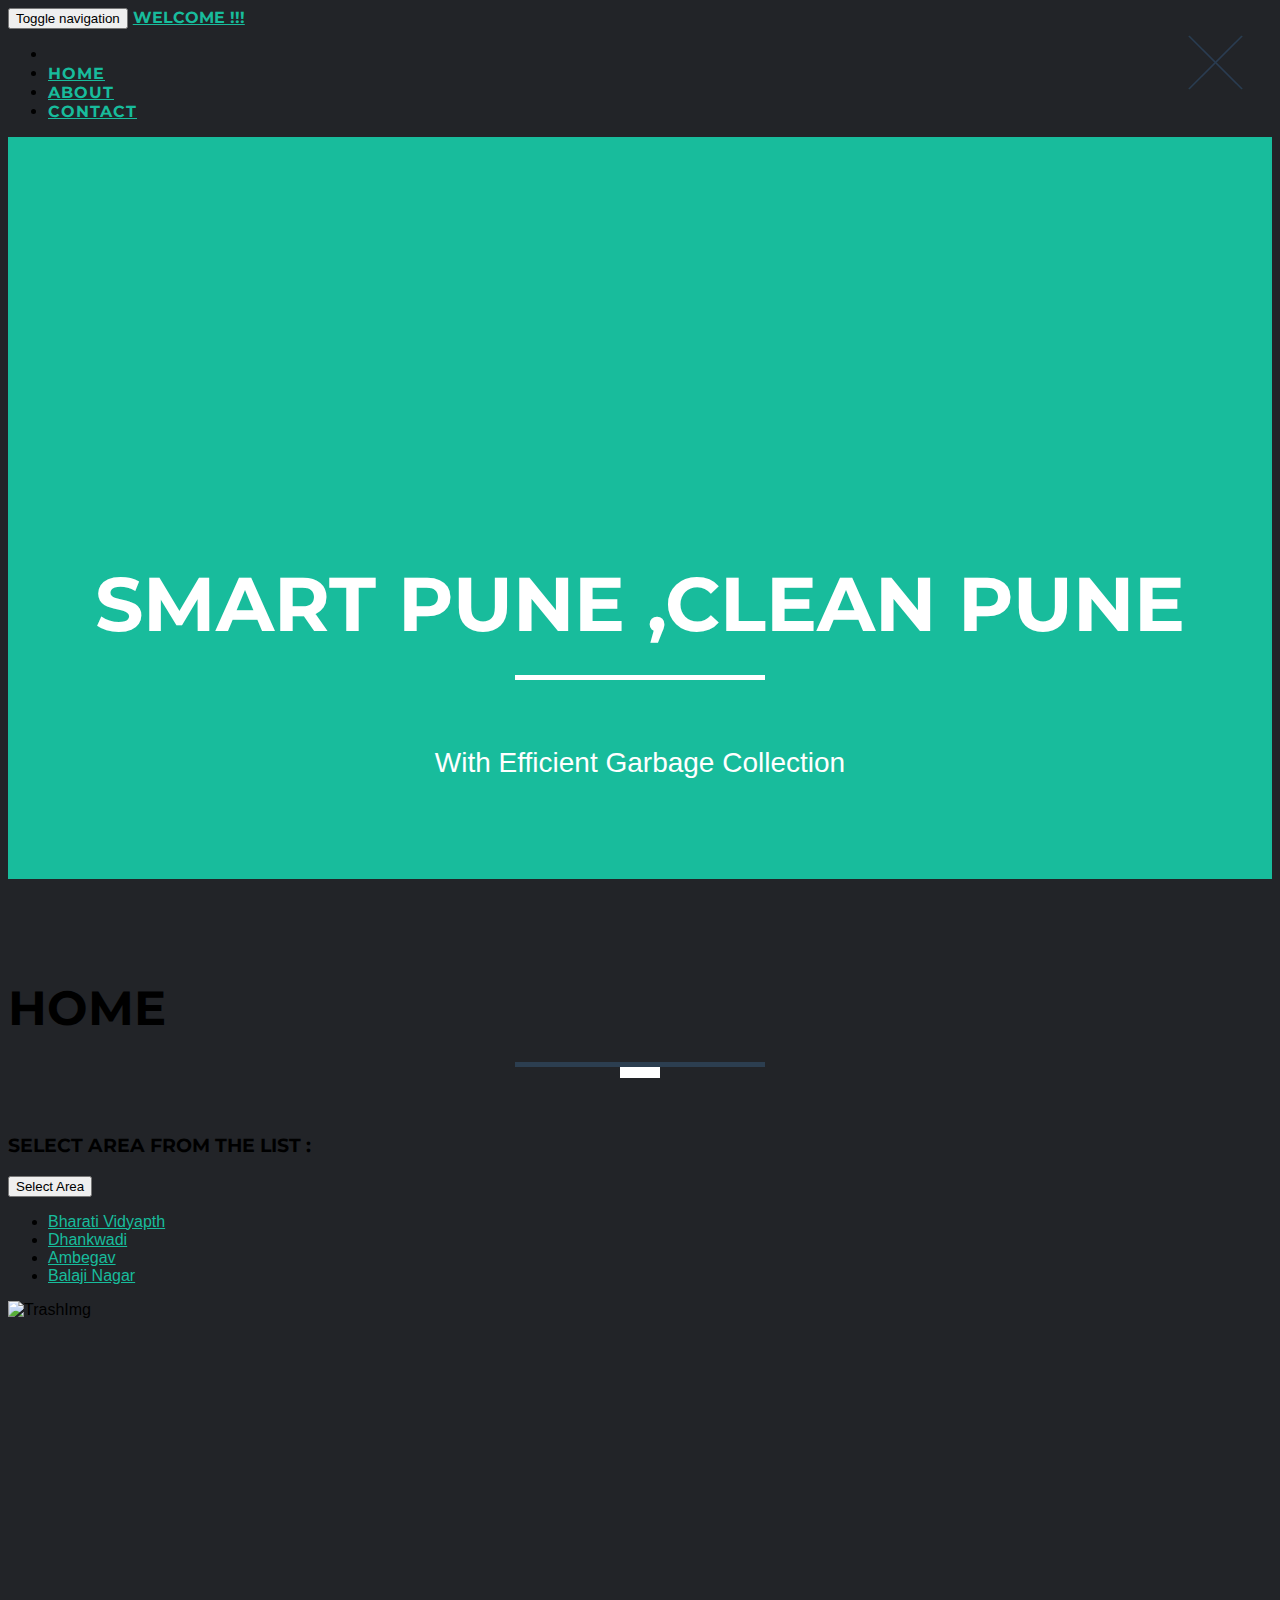
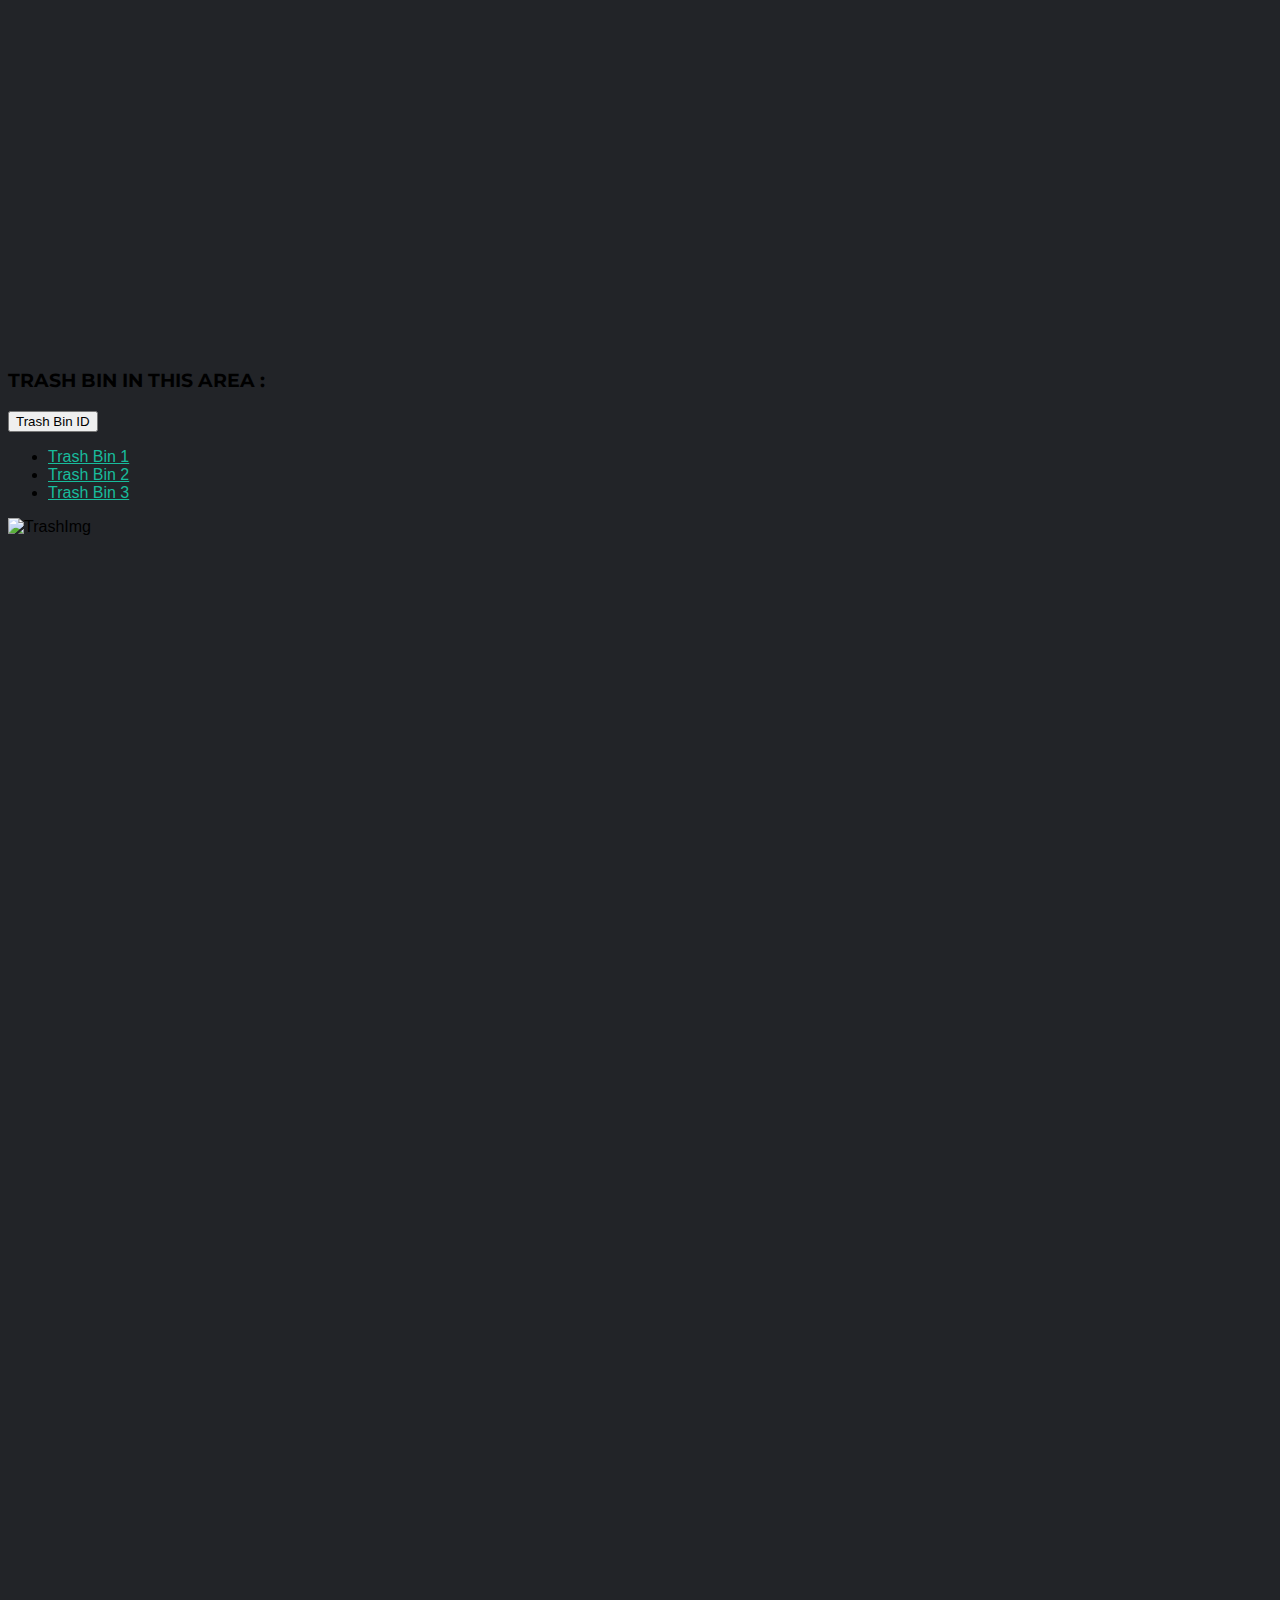
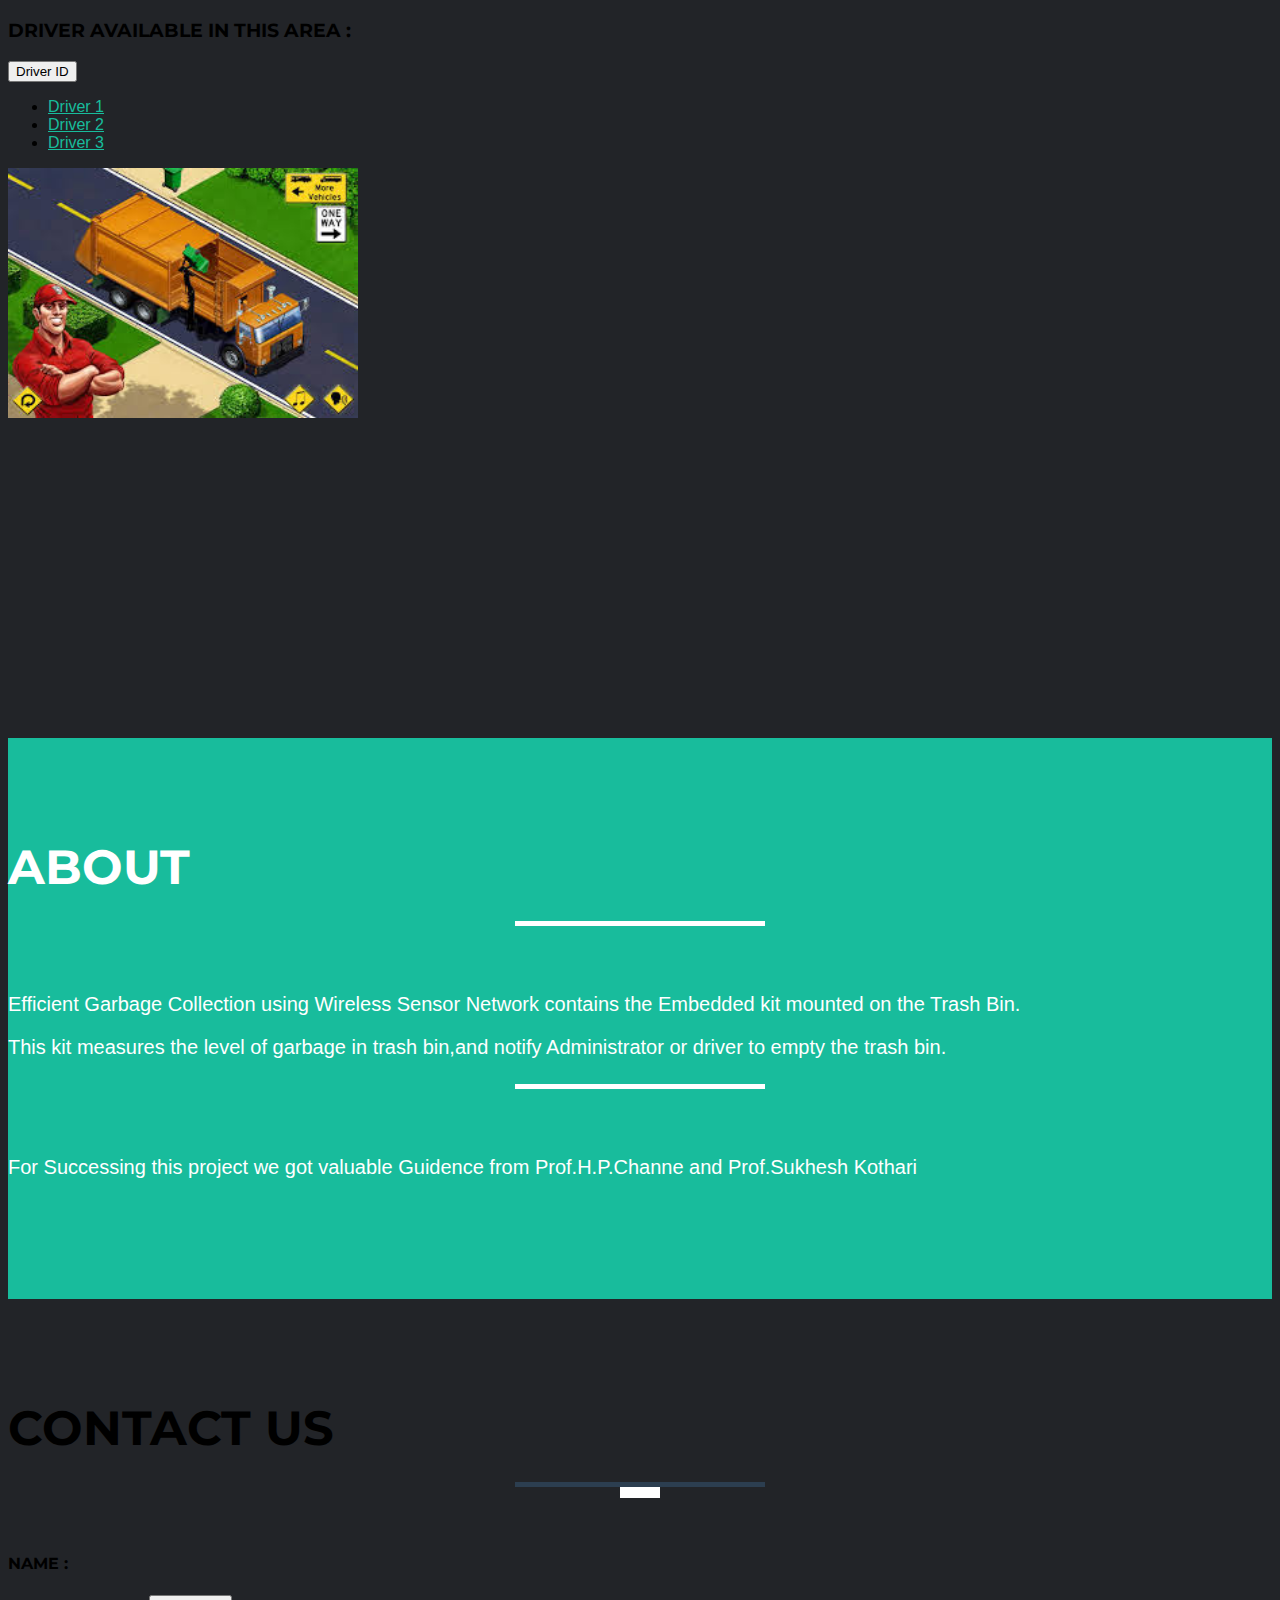
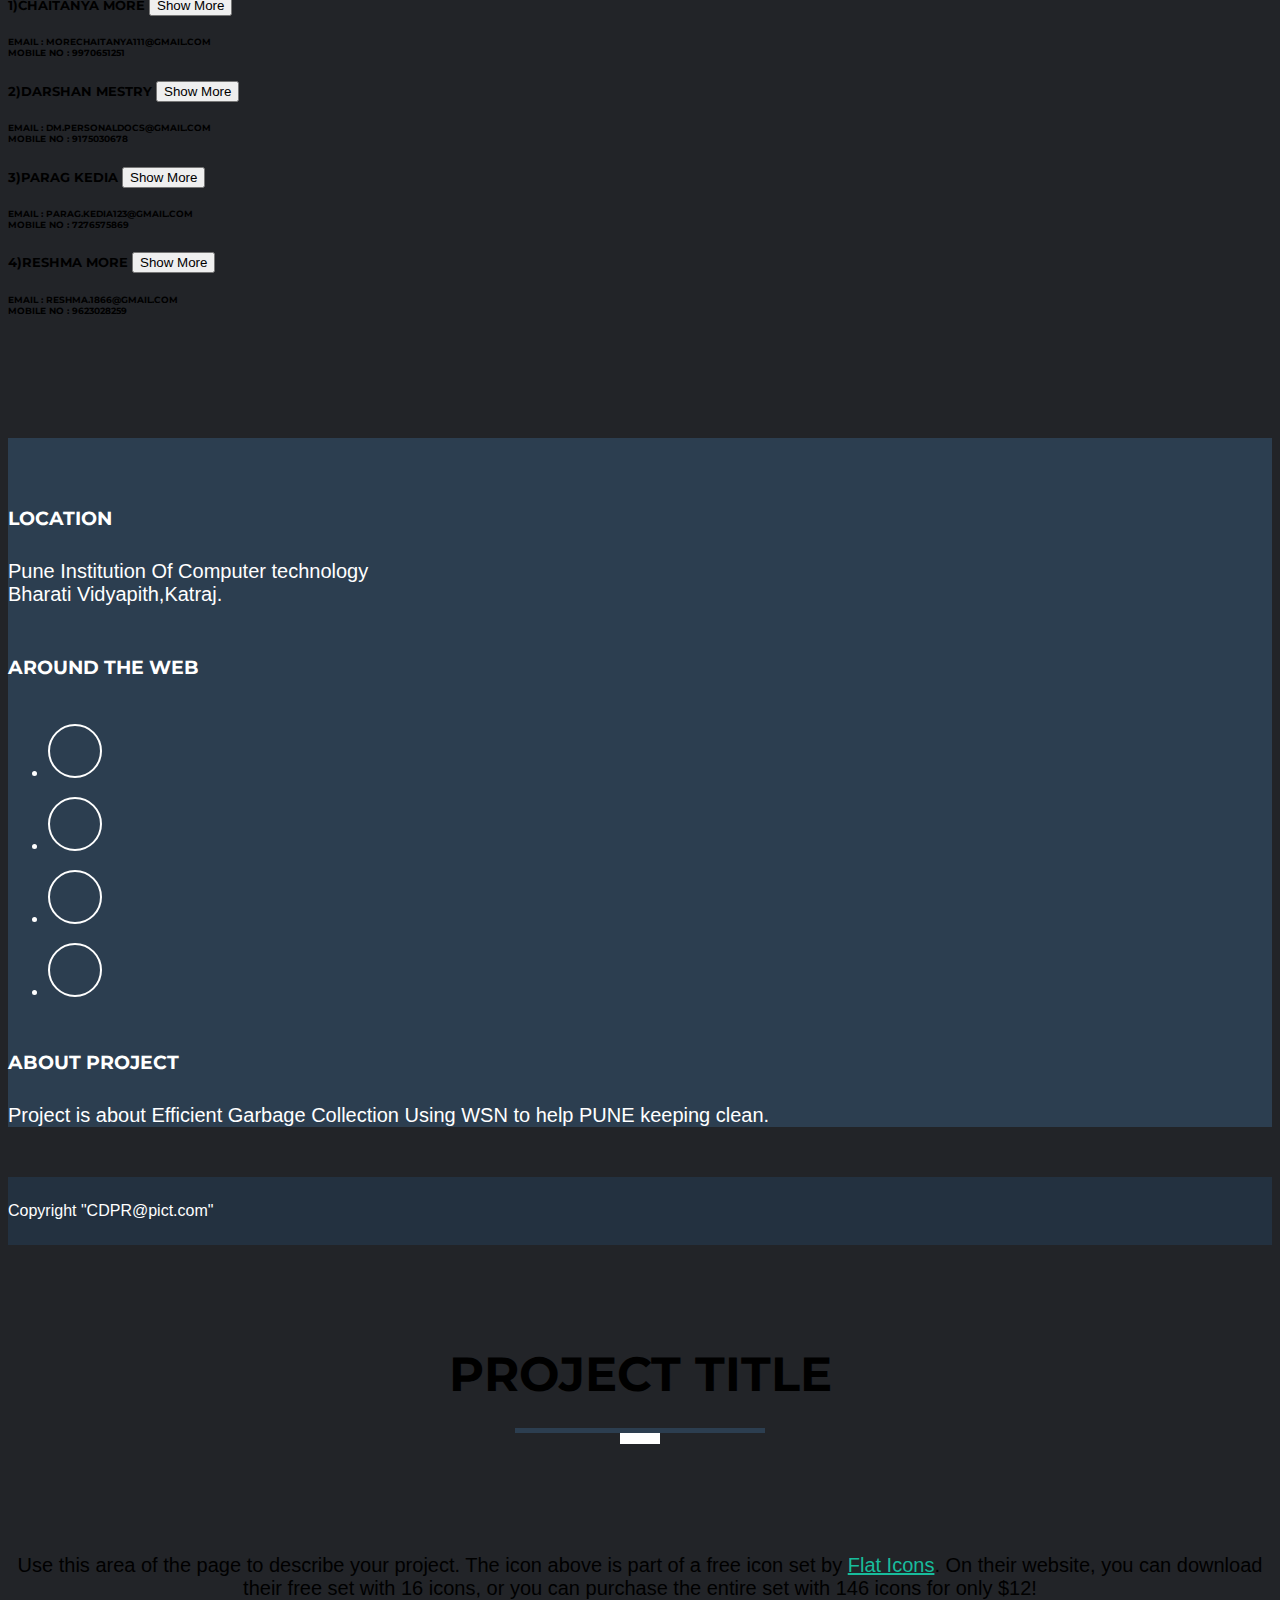
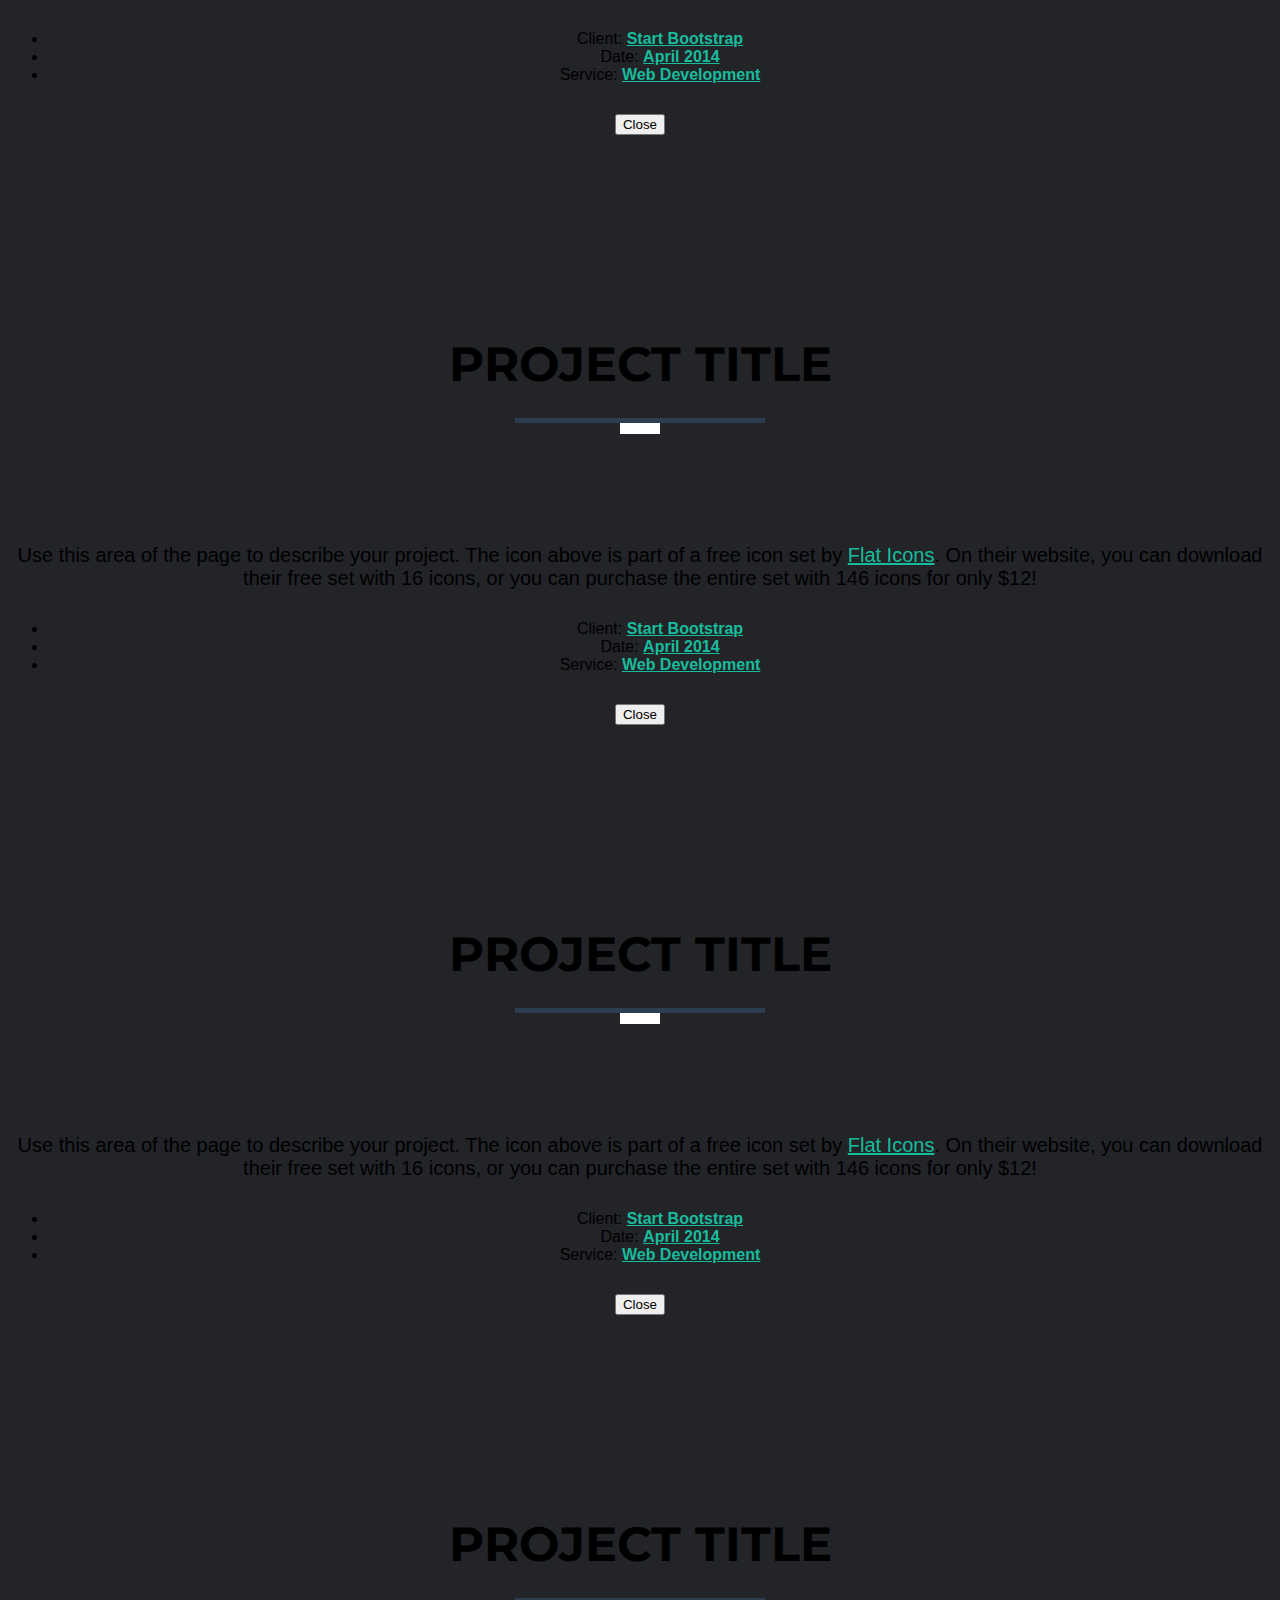
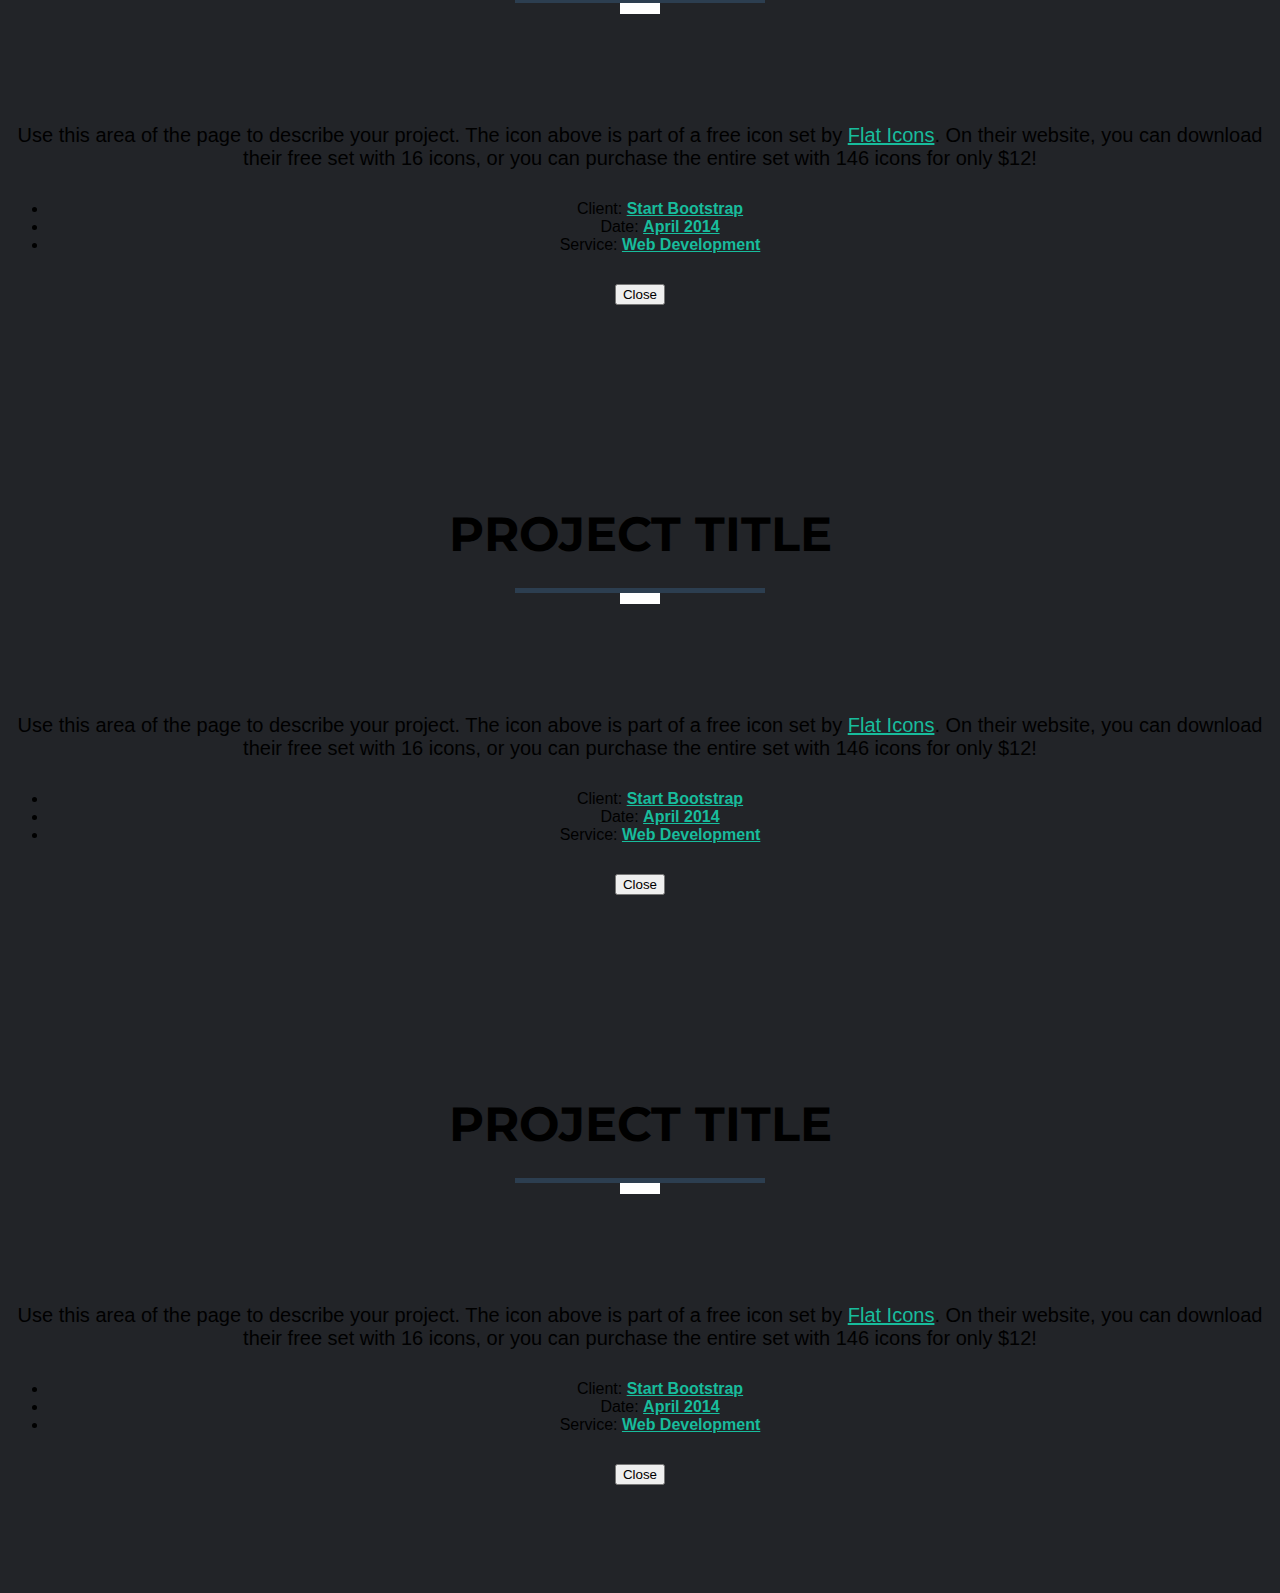
==== commit 97dc0600: "Update index.html" ====
--- a/index.html
+++ b/index.html
@@ -17,6 +17,8 @@
     <!-- Custom CSS -->
     <link href="css/freelancer.css" rel="stylesheet">
     <link href="css/animate.css" rel="stylesheet">
+    <META http-equiv="Content-Type" content="text/html; charset=ISO-8859-1">
+
     <!-- Custom Fonts -->
     <link href="font-awesome/css/font-awesome.min.css" rel="stylesheet" type="text/css">
     <link href="http://fonts.googleapis.com/css?family=Montserrat:400,700" rel="stylesheet" type="text/css">
@@ -133,9 +135,9 @@
 			<button class="btn btn-primary dropdown-toggle" type="button" data-toggle="dropdown">Trash Bin ID
 				<span class="caret"></span></button>
 			<ul class="dropdown-menu">
-				<li><a href="#chart">Trash Bin 1</a></li>
-				<li><a href="#chart">Trash Bin 2</a></li>
-				<li><a href="#chart">Trash Bin 3</a></li>
+				<li><a href="/cdpr123/piechart.html">Trash Bin 1</a></li>
+				<li><a href="piechart.html">Trash Bin 2</a></li>
+				<li><a href="piechart.html">Trash Bin 3</a></li>
 			</ul>
 		</div>
 		</div>
@@ -153,55 +155,7 @@
 	<br><br><br><br>
 	<br><br><br><br>
 	
-	<section id="chart">
-	<div class="container">
-	     <div class="row">
-	          <div class="col-lg-12 col-lg-offset-2">
-			<h3>Level of Trashbin is : </h3>
-		  </div>
-<!DOCTYPE html>
-<html>
-<head>
-    <title></title>
-
-    <!-- Ignite UI Required Combined CSS Files -->
-    <link href="http://cdn-na.infragistics.com/igniteui/2015.2/latest/css/themes/infragistics/infragistics.theme.css" rel="stylesheet" />
-    <link href="http://cdn-na.infragistics.com/igniteui/2015.2/latest/css/structure/infragistics.css" rel="stylesheet" />
-
-    <script src="http://ajax.aspnetcdn.com/ajax/modernizr/modernizr-2.8.3.js"></script>
-    <script src="http://code.jquery.com/jquery-1.9.1.min.js"></script>
-    <script src="http://code.jquery.com/ui/1.10.3/jquery-ui.min.js"></script>
-
-    <!-- Ignite UI Required Combined JavaScript Files -->
-    <script src="http://cdn-na.infragistics.com/igniteui/2015.2/latest/js/infragistics.core.js"></script>
-    <script src="http://cdn-na.infragistics.com/igniteui/2015.2/latest/js/infragistics.dv.js"></script>
-    <script src="http://cdn-na.infragistics.com/igniteui/2015.2/latest/js/infragistics.lob.js"></script>
-
-</head>
-<div class="col-lg-12 col-lg-offset-2">
-<button class="btn btn-primary dropdown-toggle" type="button">Display Level</button>
-<button class="btn btn-primary dropdown-toggle" type="button"><a href="#driver">Select Driver</a></div>	 
-
-<body>
-    
-    <style type="text/css">
-         #chart {
-            position: relative;
-            float: left;
-            margin-right: 10px;
-            margin-bottom: 10px;
-    }
-        
-    </style>
-    <div id="chart"></div>
-  
- </body>
-</html>
-
-	</div>
-	</div>
-	</div>
-	</section>
+
 		<br><br><br><br>
 		<br><br><br><br>
 		<br><br><br><br>
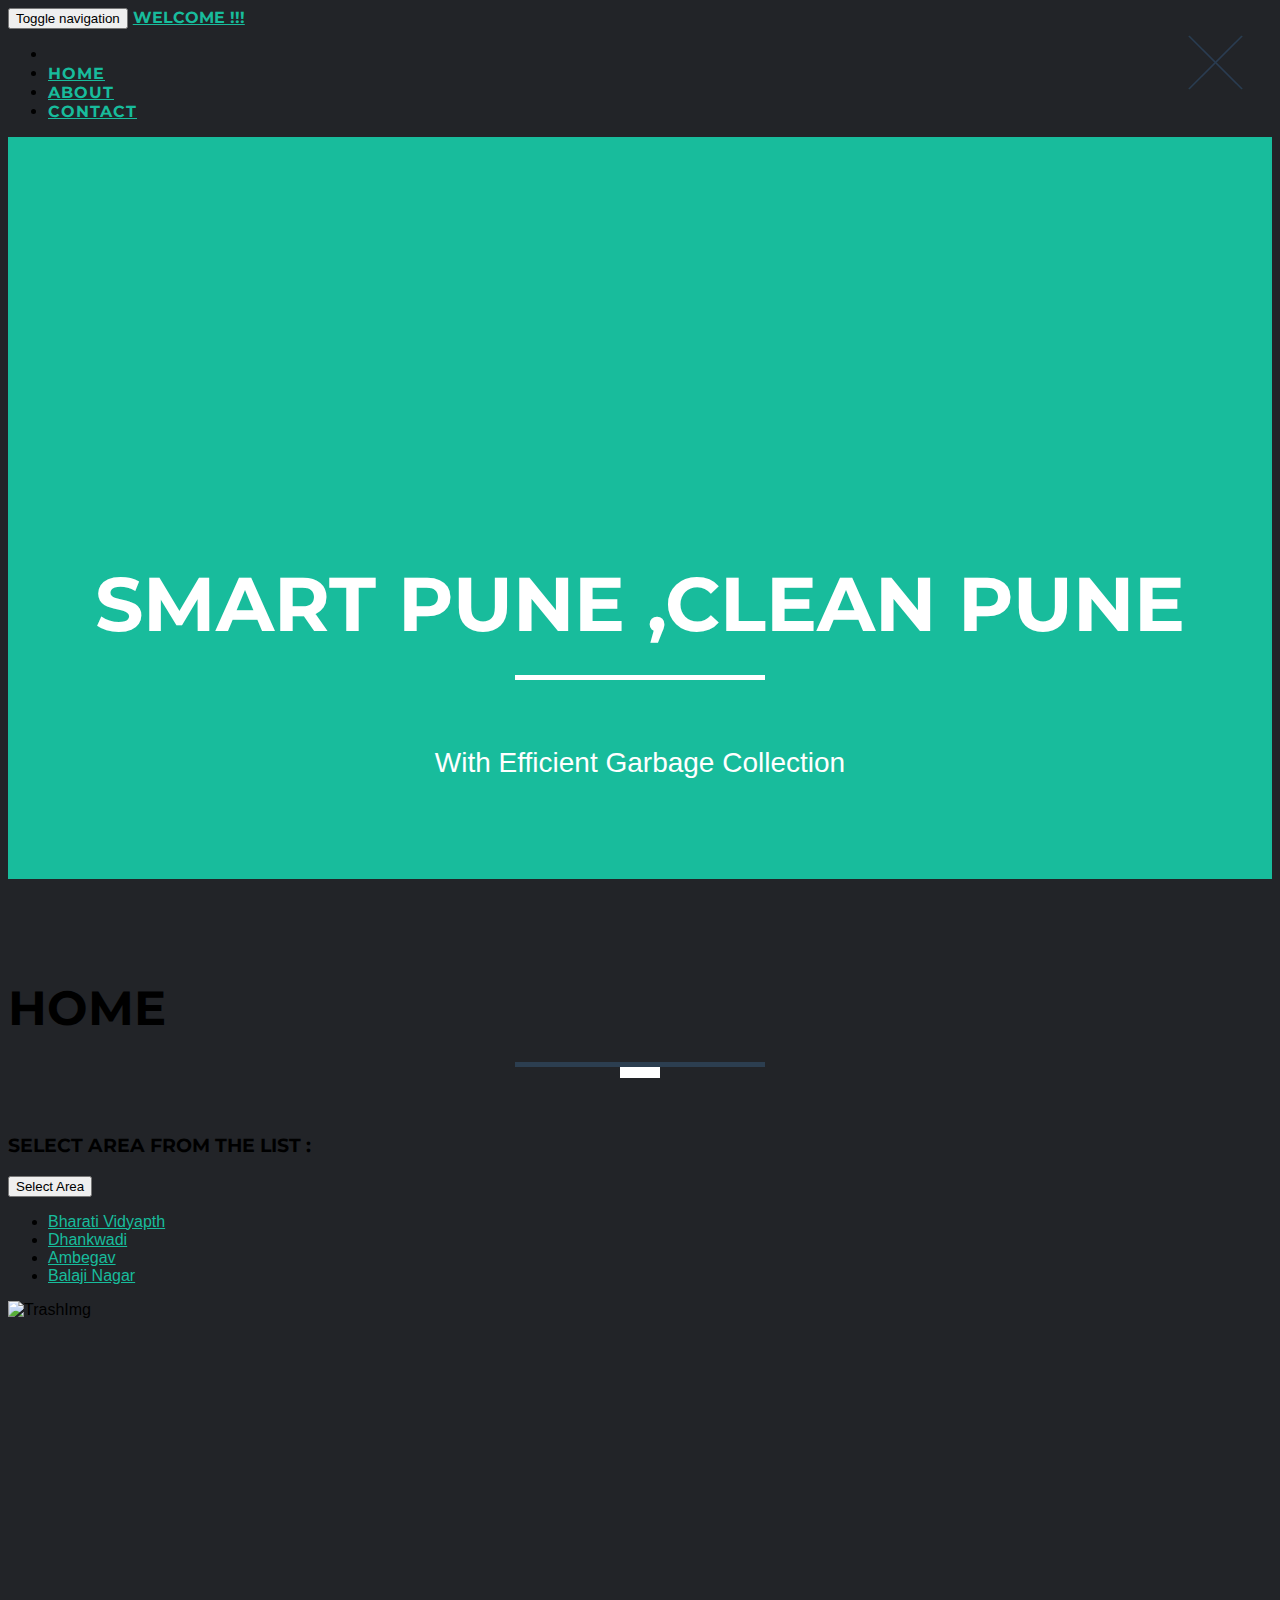
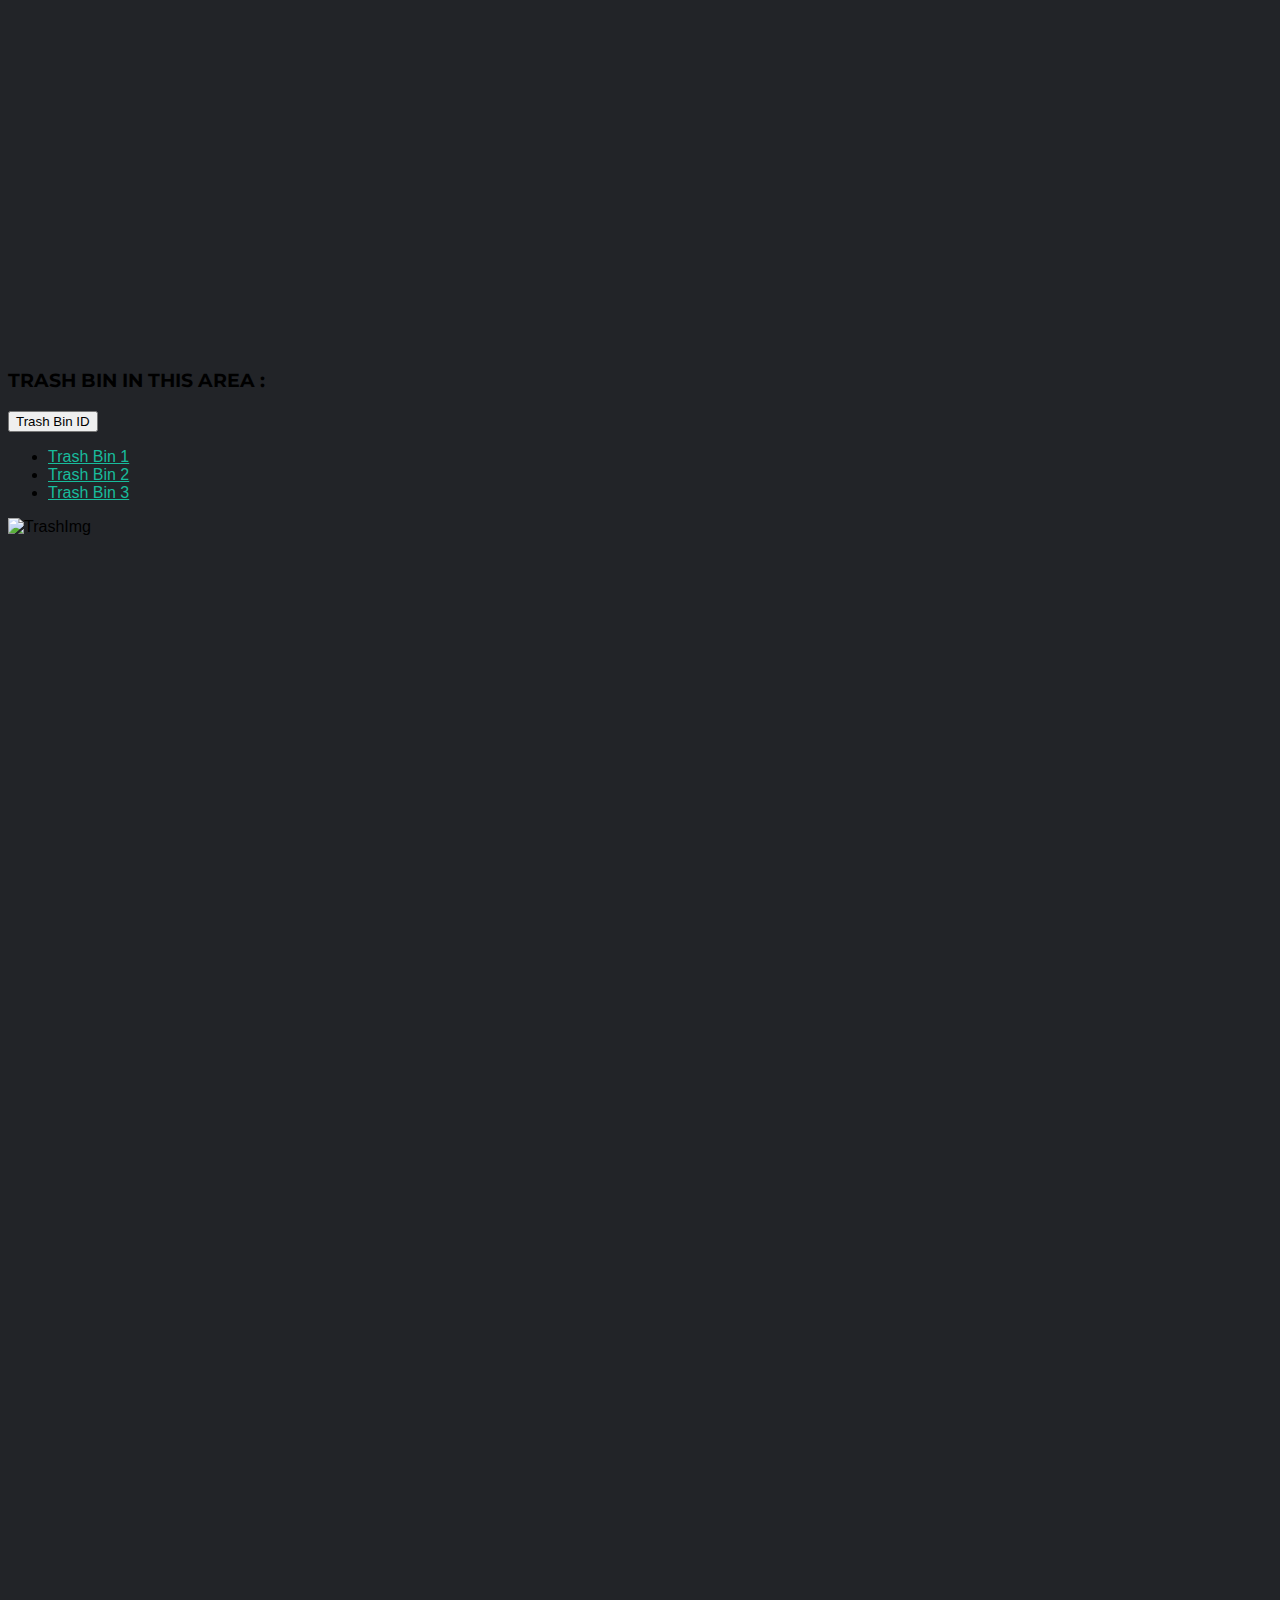
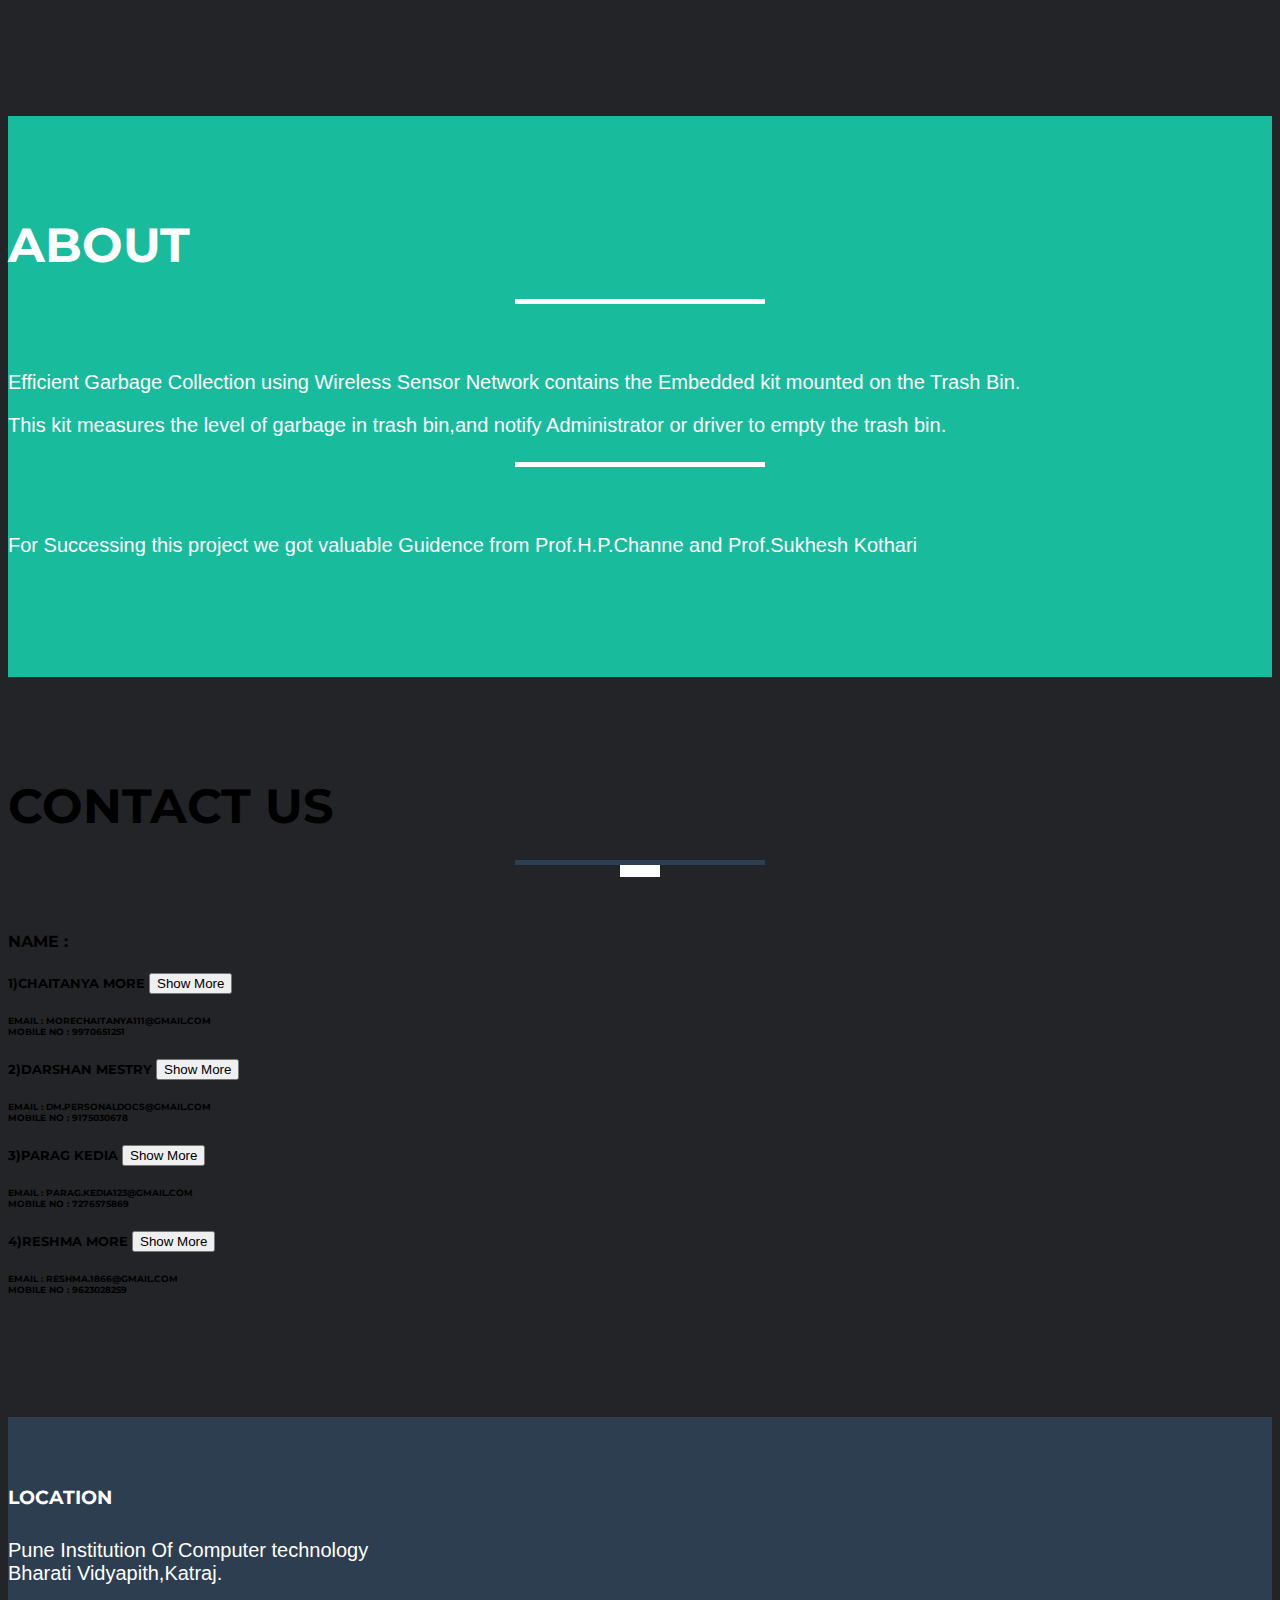
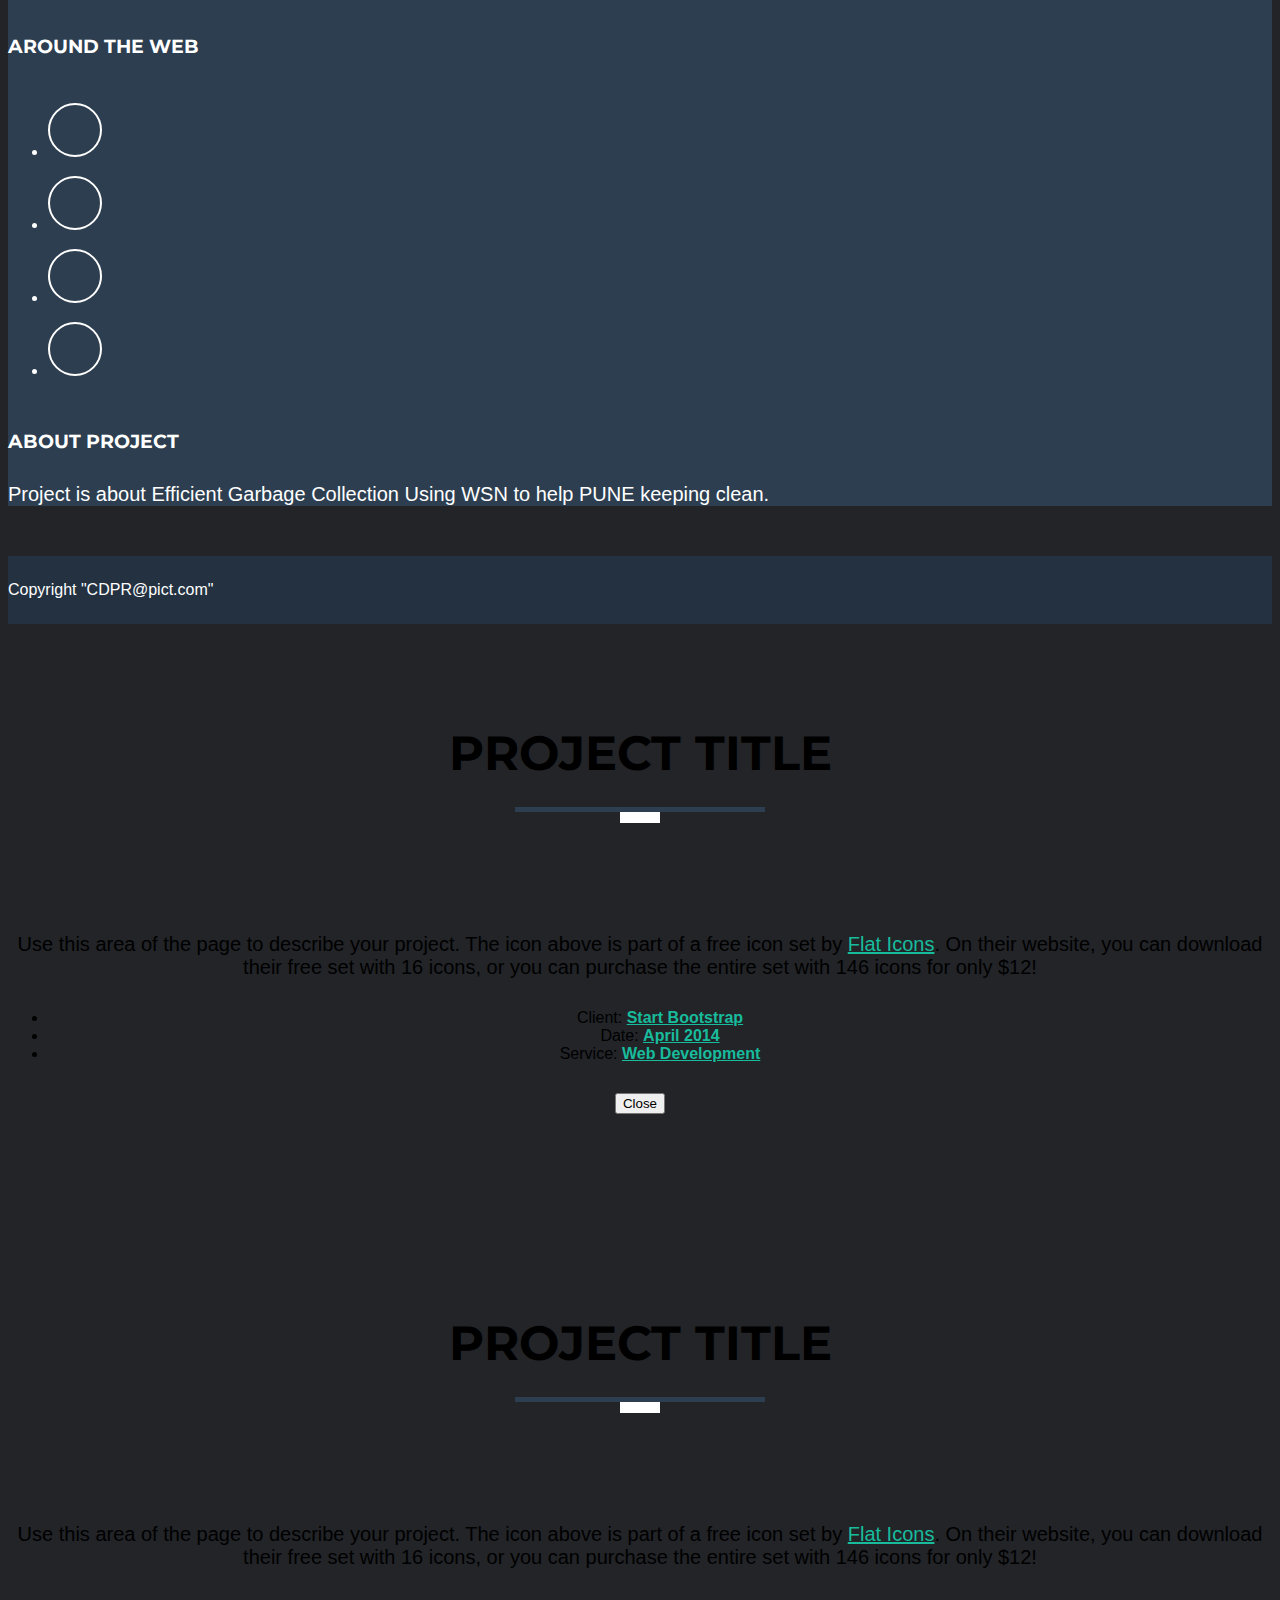
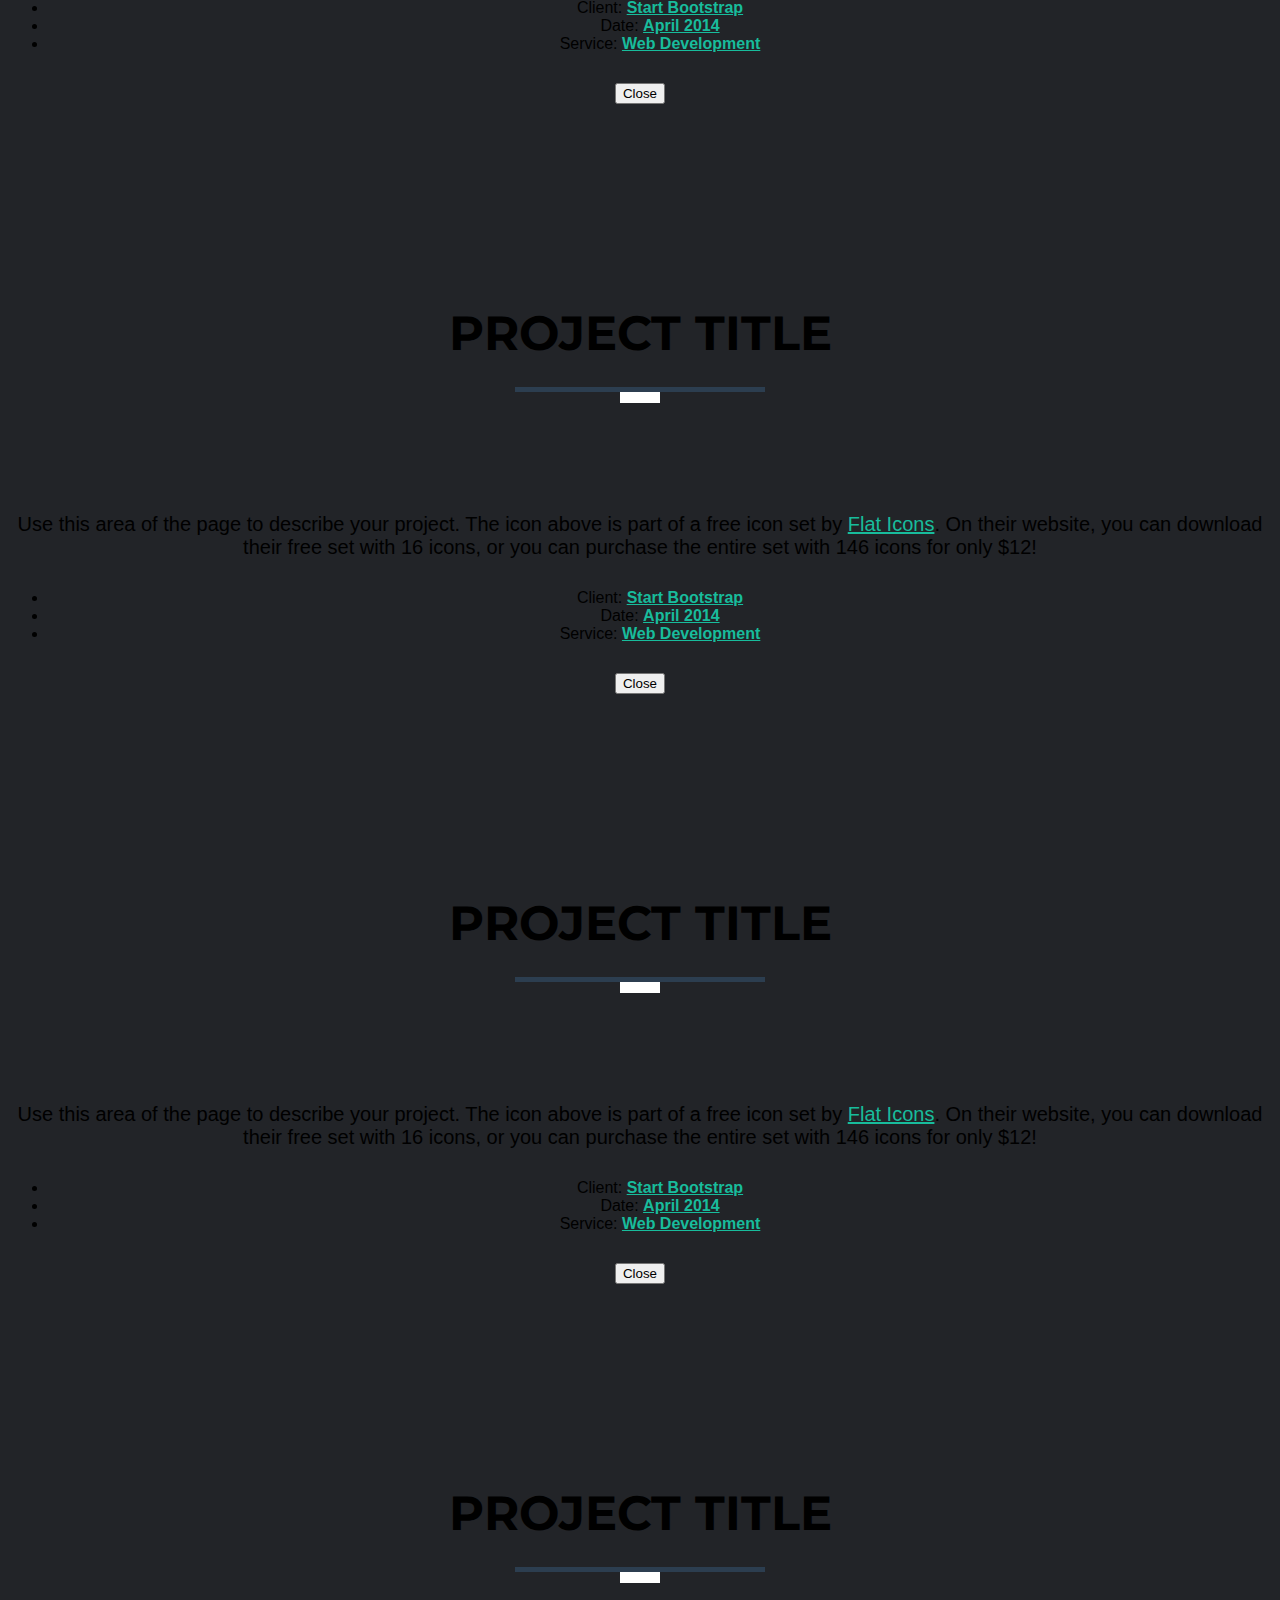
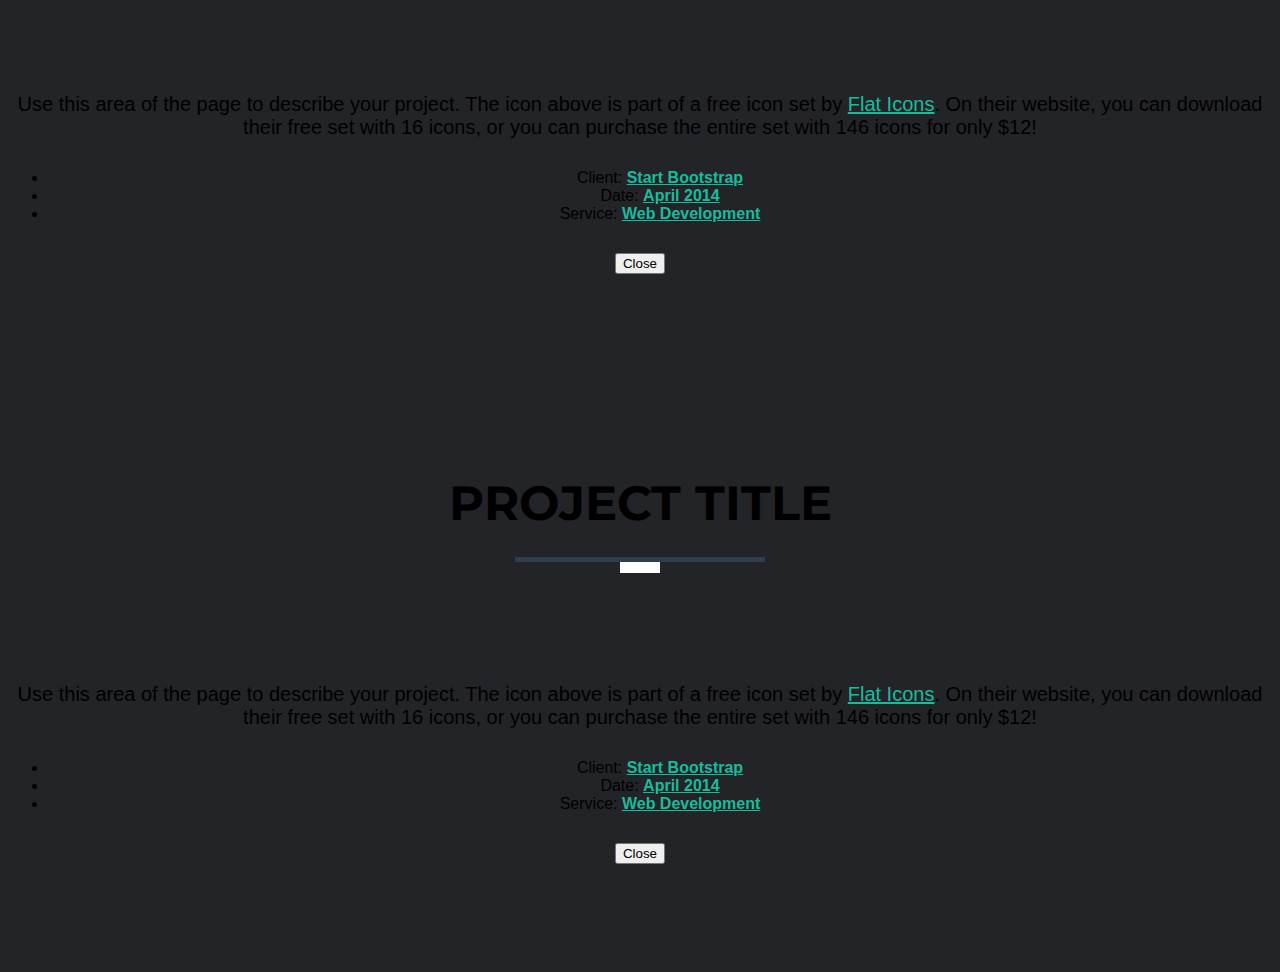
==== commit 3e07f4ae: "Update index.html" ====
--- a/index.html
+++ b/index.html
@@ -135,9 +135,9 @@
 			<button class="btn btn-primary dropdown-toggle" type="button" data-toggle="dropdown">Trash Bin ID
 				<span class="caret"></span></button>
 			<ul class="dropdown-menu">
-				<li><a href="/cdpr123/piechart.html">Trash Bin 1</a></li>
-				<li><a href="piechart.html">Trash Bin 2</a></li>
-				<li><a href="piechart.html">Trash Bin 3</a></li>
+				<li><a href="cdpr123.github.io/piechart.html">Trash Bin 1</a></li>
+				<li><a href="cdpr123.github.io/piechart.html">Trash Bin 2</a></li>
+				<li><a href="cdpr123.github.io/piechart.html">Trash Bin 3</a></li>
 			</ul>
 		</div>
 		</div>
@@ -164,30 +164,9 @@
 		<br><br><br><br>
 		
 	
-	<section id="driver">
-	<div class="container ">	
-	     <div class="row">
-		<div class="col-lg-12 col-lg-offset-2 wow pulse animated">
+	
 		
-		<h3>Driver Available in this Area : </h3>
-                <div class="dropdown">
-		<button class="btn btn-primary dropdown-toggle" type="button" data-toggle="dropdown">Driver ID
-		<span class="caret"></span></button>
-		<ul class="dropdown-menu">
-			<li><a href="#send_sms">Driver 1</a></li>
-			<li><a href="#send_sms">Driver 2</a></li>
-			<li><a href="#send_sms">Driver 3</a></li>
-		</ul>
-		</div>
-		</div>
-		
-	      <div class="col-lg-12 col-lg-offset-8">
-	<img src="img/truckdriver.jpg" alt="TrashImg" style="width:350px;height:250px;">
-	</div>
-	</div>
-	</div>
-				
-	</section>
+	      
 	
 	<br><br><br><br>
 	<br><br><br><br>
